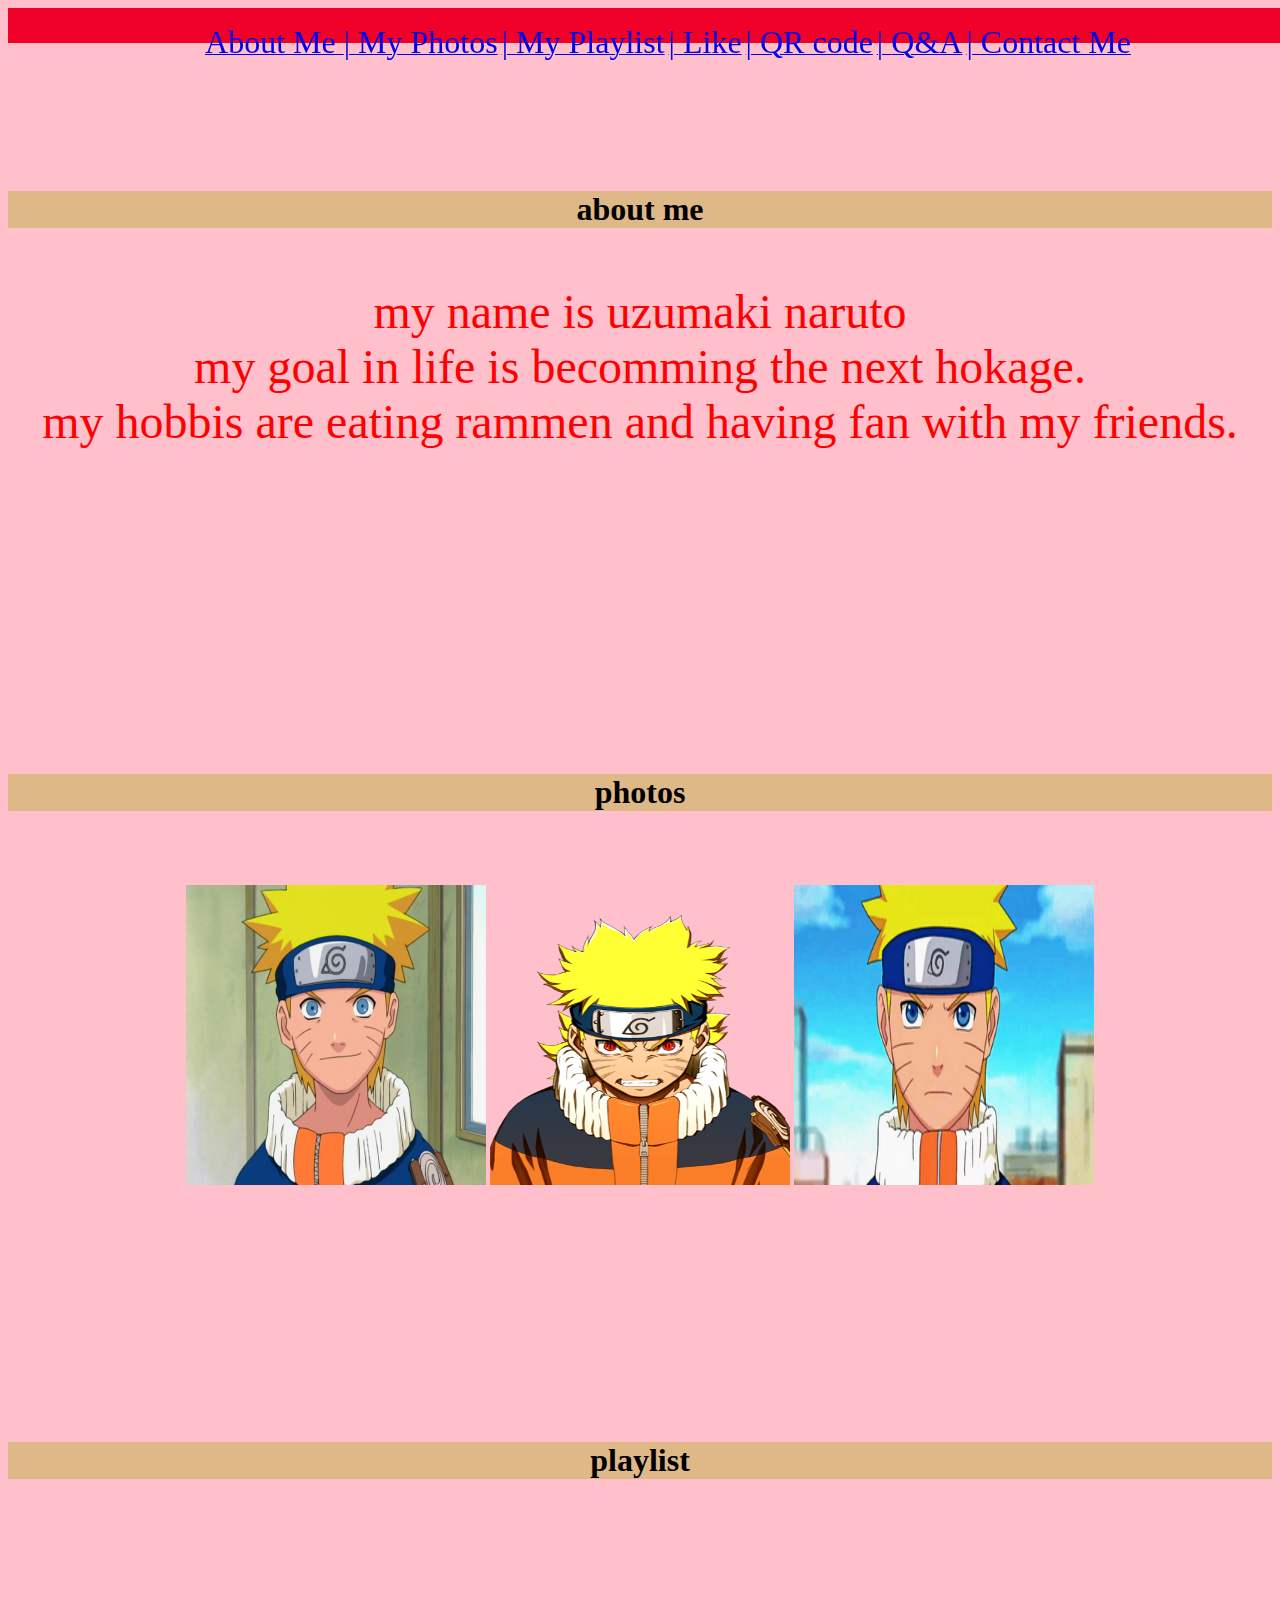
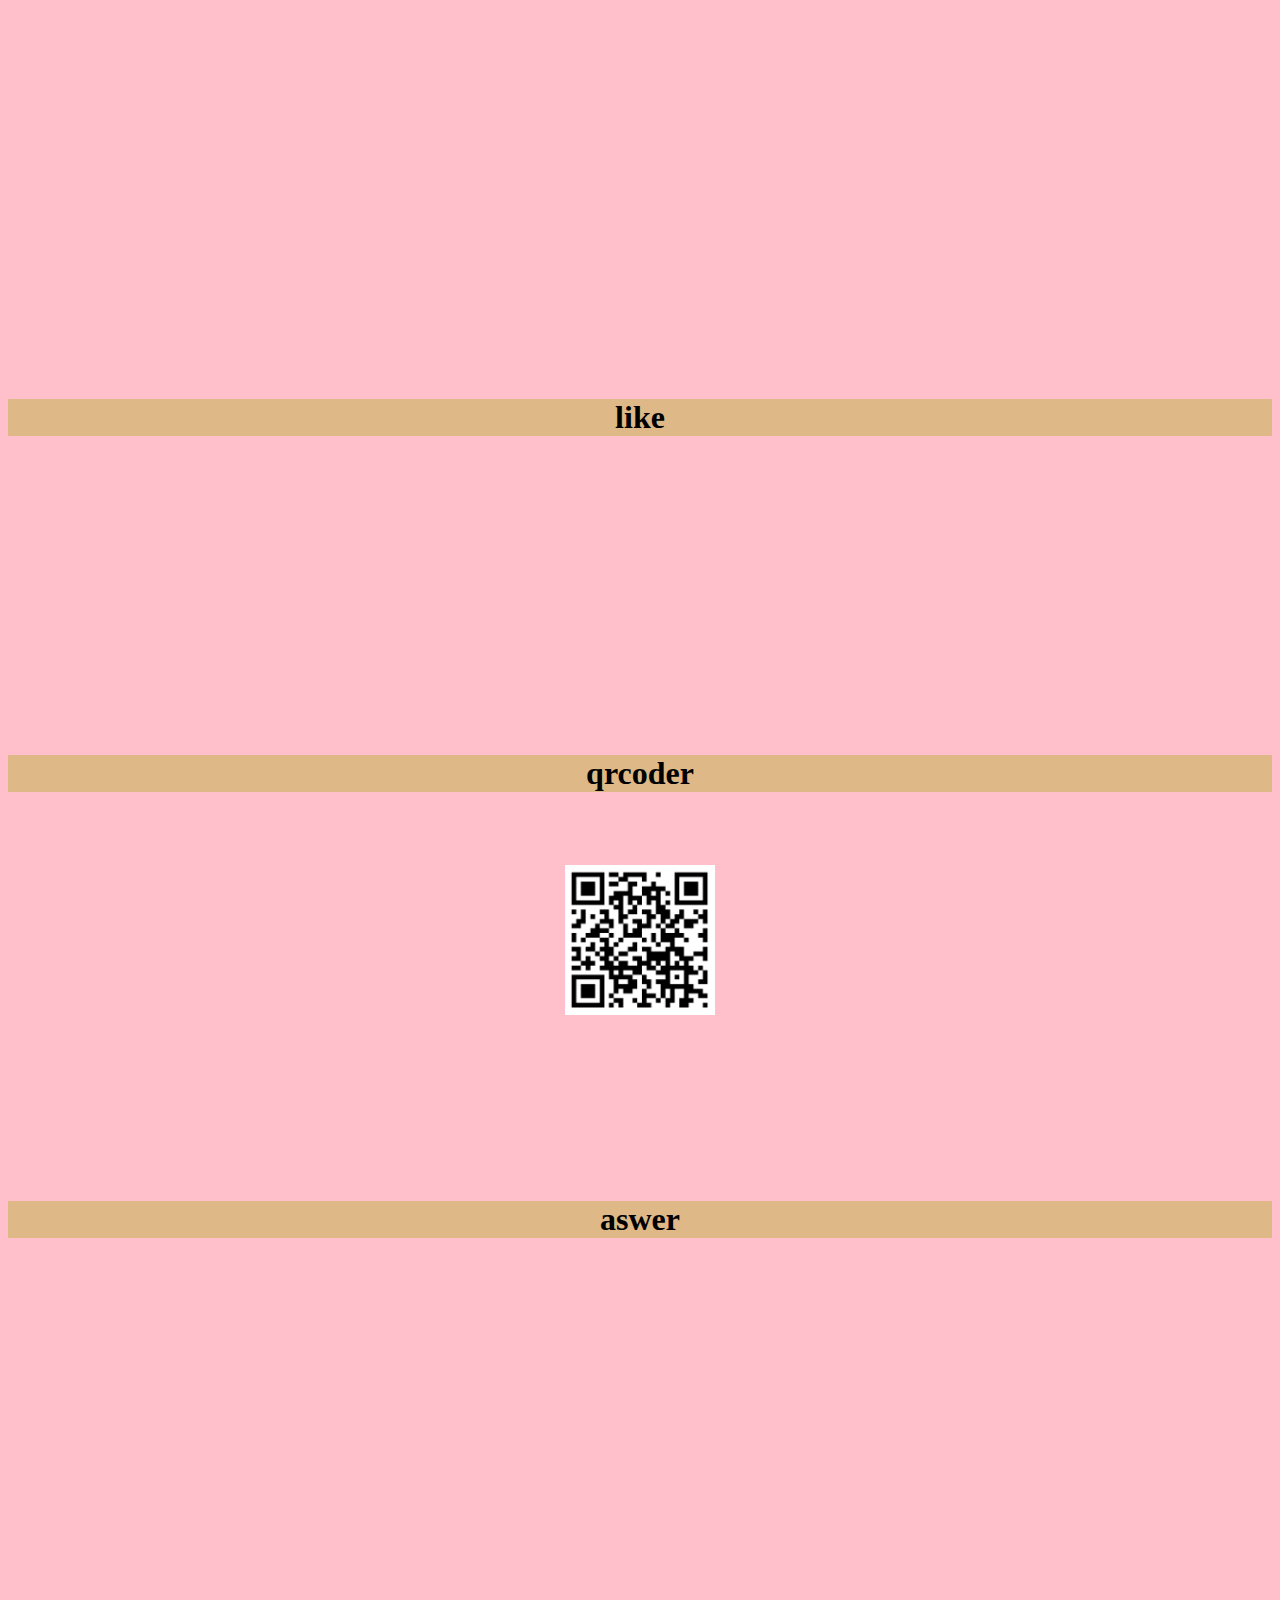
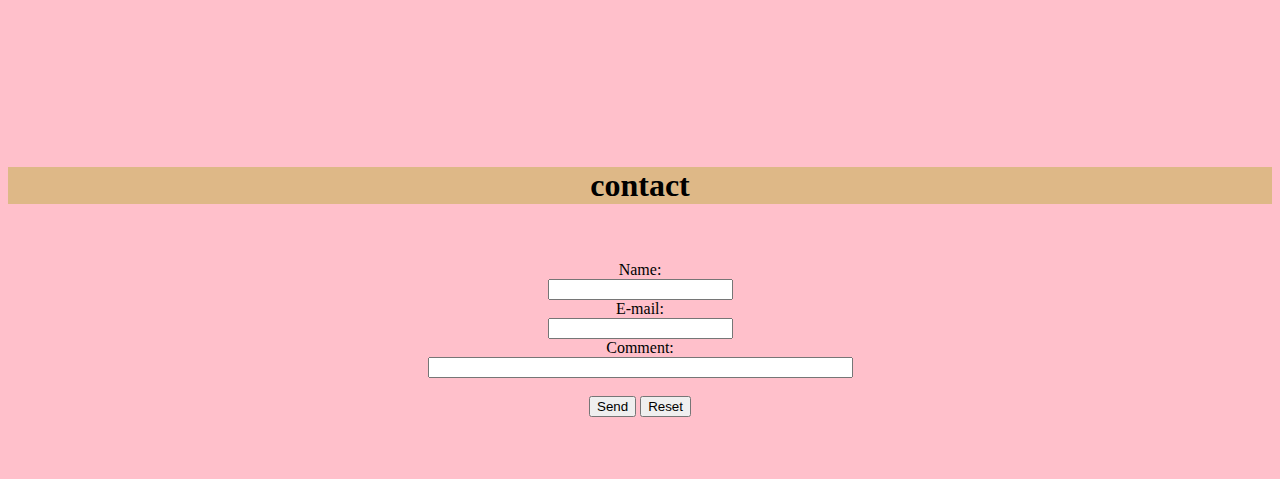
==== index.html @ d6f87bda "Update index.html" ====
<!DOCTYPE html>
<html>
<head>
    <link rel="stylesheet" type="text/css" href="style.css" />
</head>
<body>
  <header>
        <div  class="manu" id="menu" align="center">
            <ul>
                <a href="#about"><Font SIZE="+3"> About Me </Font></a></li>
                <a href="#"><Font SIZE="+3"> | </Font></a></li>
                <a href="#photos"><Font SIZE="+3">My Photos</Font></a></li>
                <a href="#"><Font SIZE="+3"> | </Font></a></li>
                <a href="#playlist"><Font SIZE="+3">My Playlist</Font></a></li>
                <a href="#"><Font SIZE="+3"> | </Font></a></li>
                <a href="#like"><Font SIZE="+3">Like</Font></a></li>
                <a href="#"><Font SIZE="+3"> | </Font></a></li>
                <a href="#qrcoder"><Font SIZE="+3">QR code</Font></a></li>
                <a href="#"><Font SIZE="+3"> | </Font></a></li>
                <a href="#spa"><Font SIZE="+3">Q&A</Font></a></li>
                <a href="#"><Font SIZE="+3"> | </Font></a></li>
                <a href="#contact"><Font SIZE="+3">Contact Me</Font></a></li>
            </ul>
        </div>
        
  </header>

    <section id="about" class="section">
        <br />
        <br />
        <br />
        <br />
        <br />

        <br />
        <br />
        <br />
        <br />
        <H1 align="center">about me</H1>
        <br />
        <P align="center">
            <FONT  COLOR="red" SIZE="+10" FACE="Times">
                my name is uzumaki naruto
                <br />
                my goal in life is becomming the next hokage.
                <br />
                my hobbis are eating rammen and having fan with my friends.
                <br />
            </FONT>
        </P>
        <br />
    </section>

    <section id="photos" class="section">
        <br />
        <br />
        <br />
        <br />
        <br />
        <br />
        <br />
        <br />
        <br />
        <br />
        <br />
        <br />
        <br />
        <br />
        <br />
        <H1 align="center">photos</H1>
        <br />
        <P align="center">
        <br />
        <img src=img1.png width=300 height=300 />
        <img src=img3.png width=300 height=300 />
        <img src=img22.png width=300 height=300 />
        <br />
        <br />
    </P>
        <br />
    </section>

    <section id="playlist" class="section">
        <br />
        <br />
        <br />
        <br />
        <br />
        <br />
        <br />
        <br />
        <br />
        <br />
        <H1 align="center">playlist</H1>
        <br />
        <P align="center">
        <br />
        <iframe width="560" height="315" src="https://www.youtube.com/embed/HQ0kEKKRWzk/videoseries?list=PLF7A13C44809B5893" frameborder="0" allow="accelerometer; autoplay; encrypted-media; gyroscope; picture-in-picture" allowfullscreen></iframe>
        <br />
        <br />
    </P>
        <br />
    </section>

    <section id="like" class="section">
       
        <br />
        <br />
        <br />
        <H1 align="center">like</H1>
        <br />
        <P align="center">
        <br />
        <iframe src="https://www.facebook.com/plugins/like.php?href=https%3A%2F%2Fshayay.github.io%2FmyWeb%2F&width=450&layout=standard&action=like&size=small&show_faces=true&share=true&height=80&appId" width="450" height="80" style="border:none;overflow:hidden" scrolling="no" frameborder="0" allowTransparency="true" allow="encrypted-media"></iframe>
        <br />
        <br />
    
        <div id="fb-root"></div>
        <!-- Your like button code -->
        <div class="fb-like"
             data-href="file:///C:/Users/yonatan/Desktop/%D7%A2%D7%91%D7%95%D7%93%D7%94%201/HTMLPage1.html"
             data-layout="standard"
             data-action="like"
             data-show-faces="true">
        </div>
        <br />
        <br />
    </P>
        <br />
    </section>

    <section id="qrcoder" class="section">
        <br />
        <br />
        <H1 align="center">qrcoder</H1>
        <br />
        <P align="center">
        <br />
        <img src=code.PNG width=150 height=150 />
    </P>
        <br />
        <br />
    </section>

    <section id="spa" class="section">
        <br />
        <br />
        <br />
        <br />
        <br />
        <br />
        <H1 align="center">aswer</H1>
        <br />
        <br />
        <br />
        <br />
        <br />
        <br />
        <br />
        <br />
        <br />
        <br />
        <br />
        <br />
    </section>

    <section id="contact" class="section">
        <br />
        <br />
        <br />
        <br />
        <br />
        <br />
        <br />
        <br />
        <br />
        <br />
        <br />
        <br />
        <br />
        <br />
        <br />
        <H1 align="center">contact</H1>
        <br />
        <br />
        <form align="center" action="mailto:someone@example.com" method="post" enctype="text/plain">
        Name:<br>
        <input type="text" name="name"><br>
        E-mail:<br>
        <input type="text" name="mail"><br>
        Comment:<br>
        <input type="text" name="comment" size="50"><br><br>
        <input type="submit" value="Send">
        <input type="reset" value="Reset">
        </form>
        <br />
        <br />
        <br />
    </section>

    <div id="fb-root"></div>
<script async defer src="https://connect.facebook.net/he_IL/sdk.js#xfbml=1&version=v3.2"></script>
    
    <script type="text/javascript">
        $(function () {
            $("#menu a").click(function (e) {
                e.preventDefault();
                $('html,body').scrollTo(this.hash, this.hash);
            });
        });
    </script>
    <script type="text/javascript">
        $(document).scroll(function () {
            $('#menu').toggle($(this).scrollTop() > 1000)
        });
    </script>
</body>
</html>
---- style.css ----
#menu
{
	position: fixed;
	width: 100%;
	height: 35px;
	background: rgb(240, 1, 41);
}

body {
background-color: pink;
}
H1 {
    background-color: burlywood;
    }
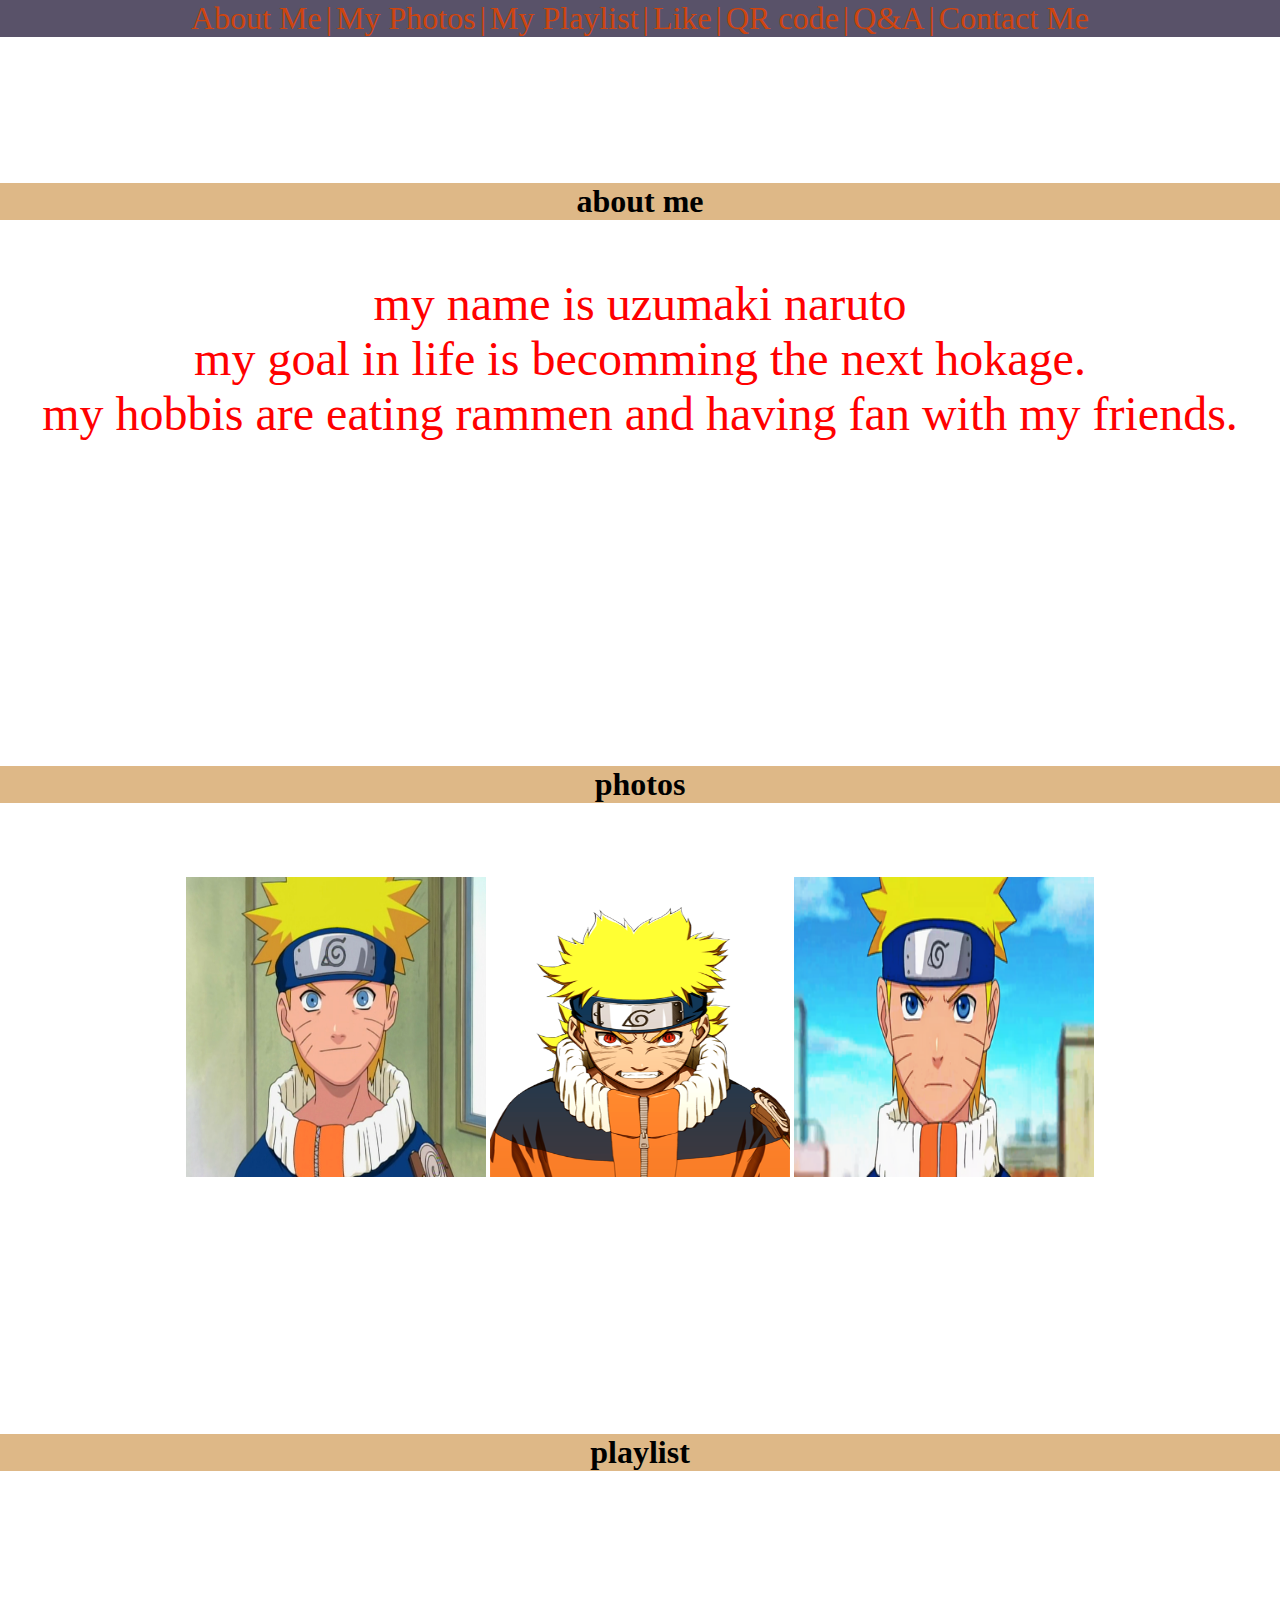
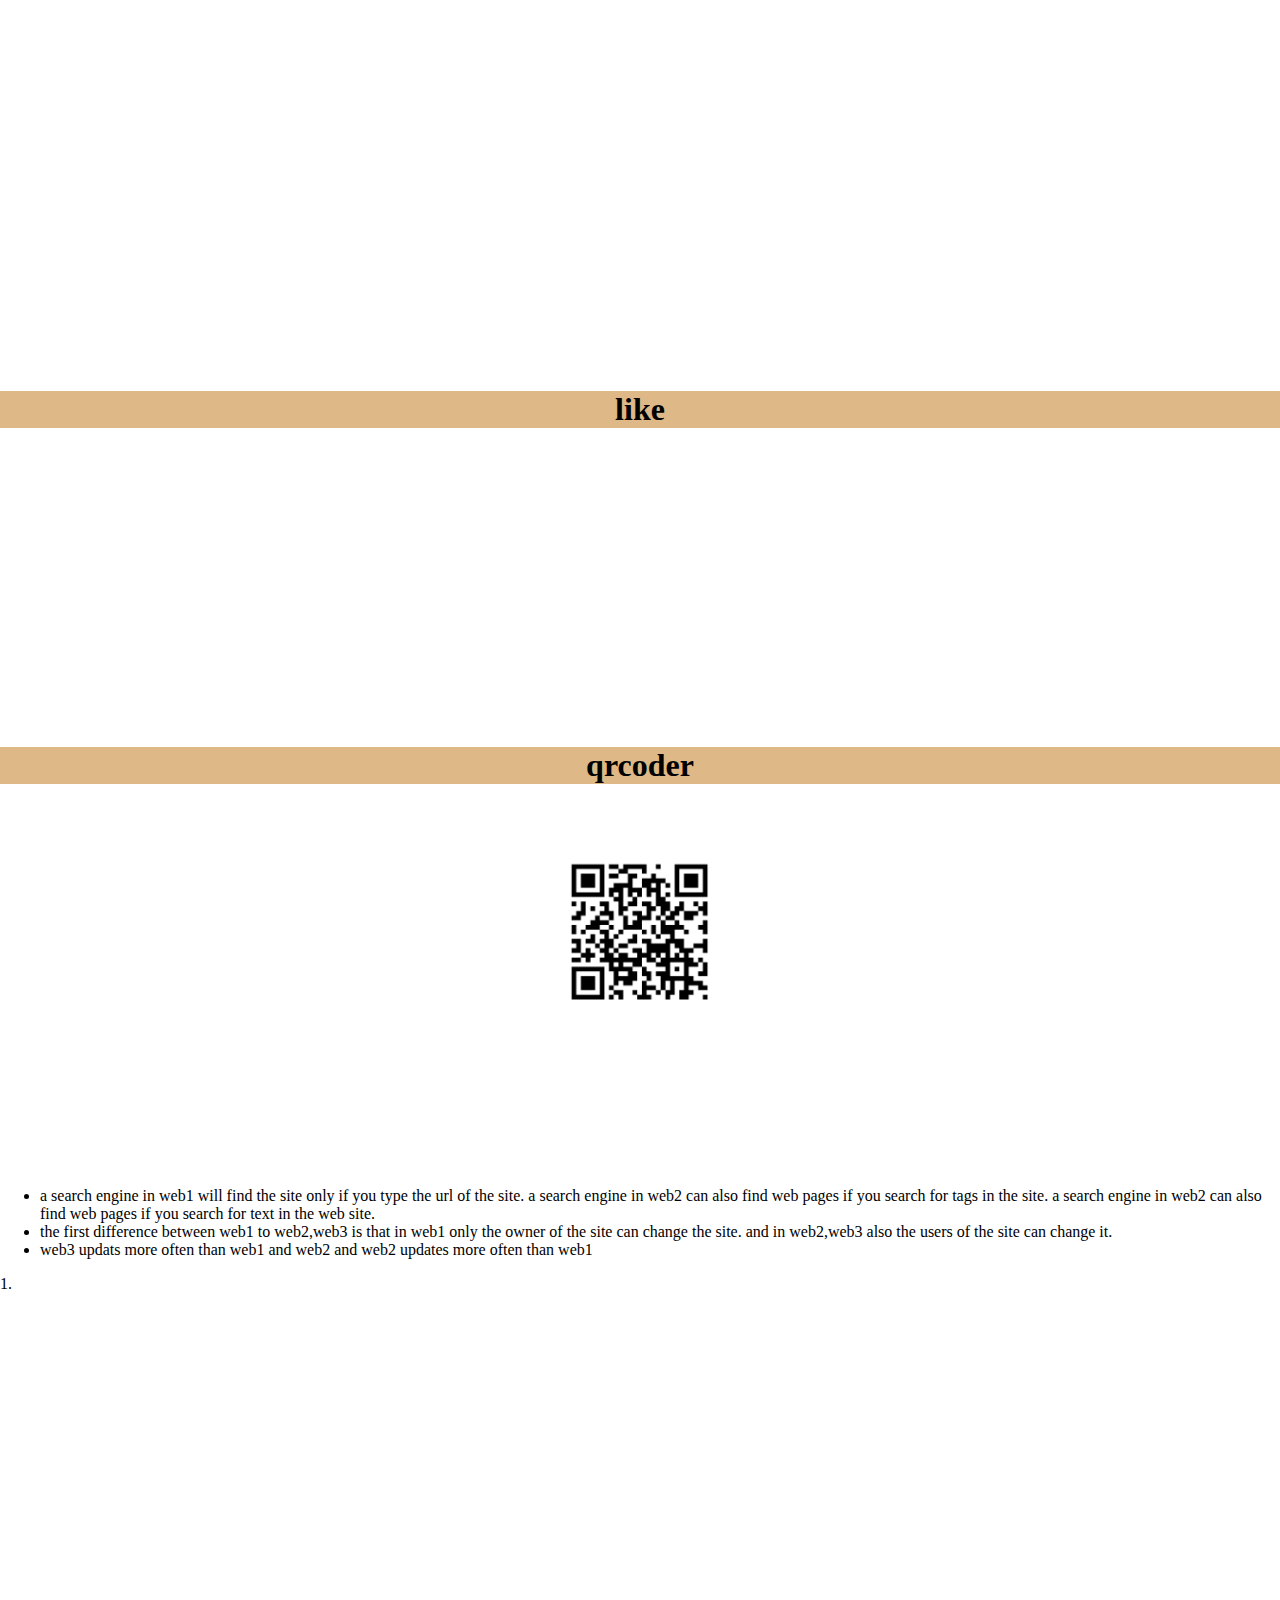
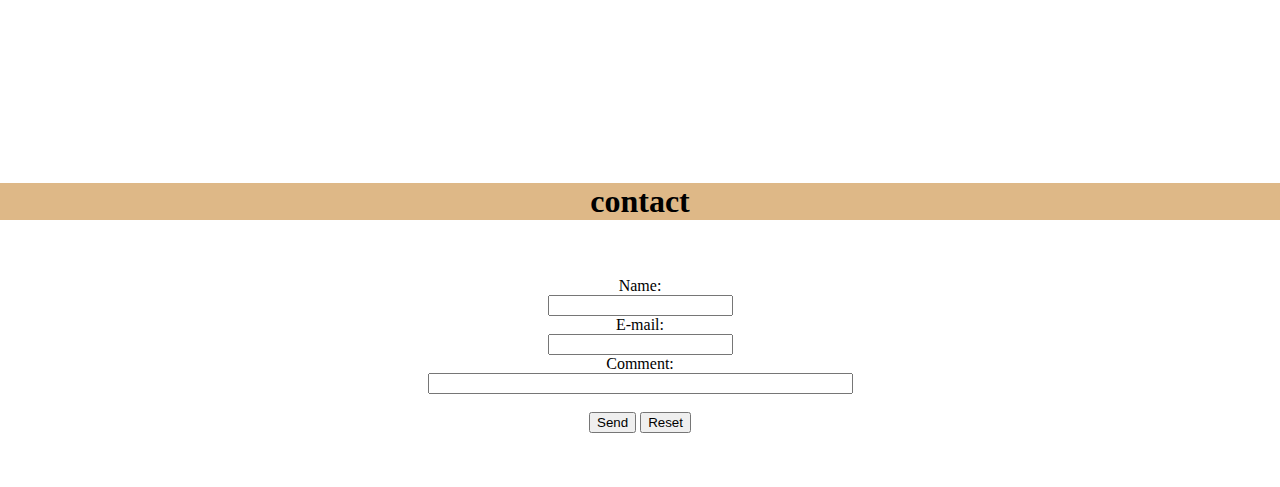
==== commit b49e60f3: "Update index.html" ====
--- a/index.html
+++ b/index.html
@@ -149,7 +149,14 @@
         <br />
         <br />
         <br />
-        <H1 align="center">aswer</H1>
+        <ul id="Questions">
+           <li>a search engine in web1 will find the site only if you type the url of the site.
+               a search engine in web2 can also find web pages if you search for tags in the site.
+             a search engine in web2 can also find web pages if you search for text in the web site.</li>
+           <li >the first difference between web1 to web2,web3 is that in web1 only the owner of the site can change the site. and in web2,web3 also the users of the site can change it.</li>
+           <li>web3 updats more often than web1 and web2 and web2 updates more often than web1</li>
+        </ul>
+        1.  
         <br />
         <br />
         <br />
--- a/style.css
+++ b/style.css
@@ -1,16 +1,36 @@
-#menu
-{
-	position: fixed;
-	width: 100%;
-	height: 35px;
-	background: rgb(240, 1, 41);
+
+
+body {
+    background-image:url('https://media.giphy.com/media/AS4ofAlOOYdeE/giphy.gif');
+    background-size:100%;
+    background-repeat: repeat-y;
+    background-attachment: fixed;
+    height:100%;
+	width:100%;
+	margin: 0;
+    padding: 0;
 }
 
-body {
-background-color: pink;
-}
+.manu ul {
+	width:100%;
+	padding: 0;
+	margin: 0;
+	position: fixed;
+	background-color: rgb(89, 82, 105);
+	text-align: center;
+  }
+   
+  .manu a {
+	text-decoration: none;
+	color: rgb(206, 69, 15);
+	display: inline-block;
+	transition: .3s background-color;
+  }
+   
+  .manu a:hover {
+	background-color: #2092a7;
+  }
+
 H1 {
     background-color: burlywood;
     }
-    
-   
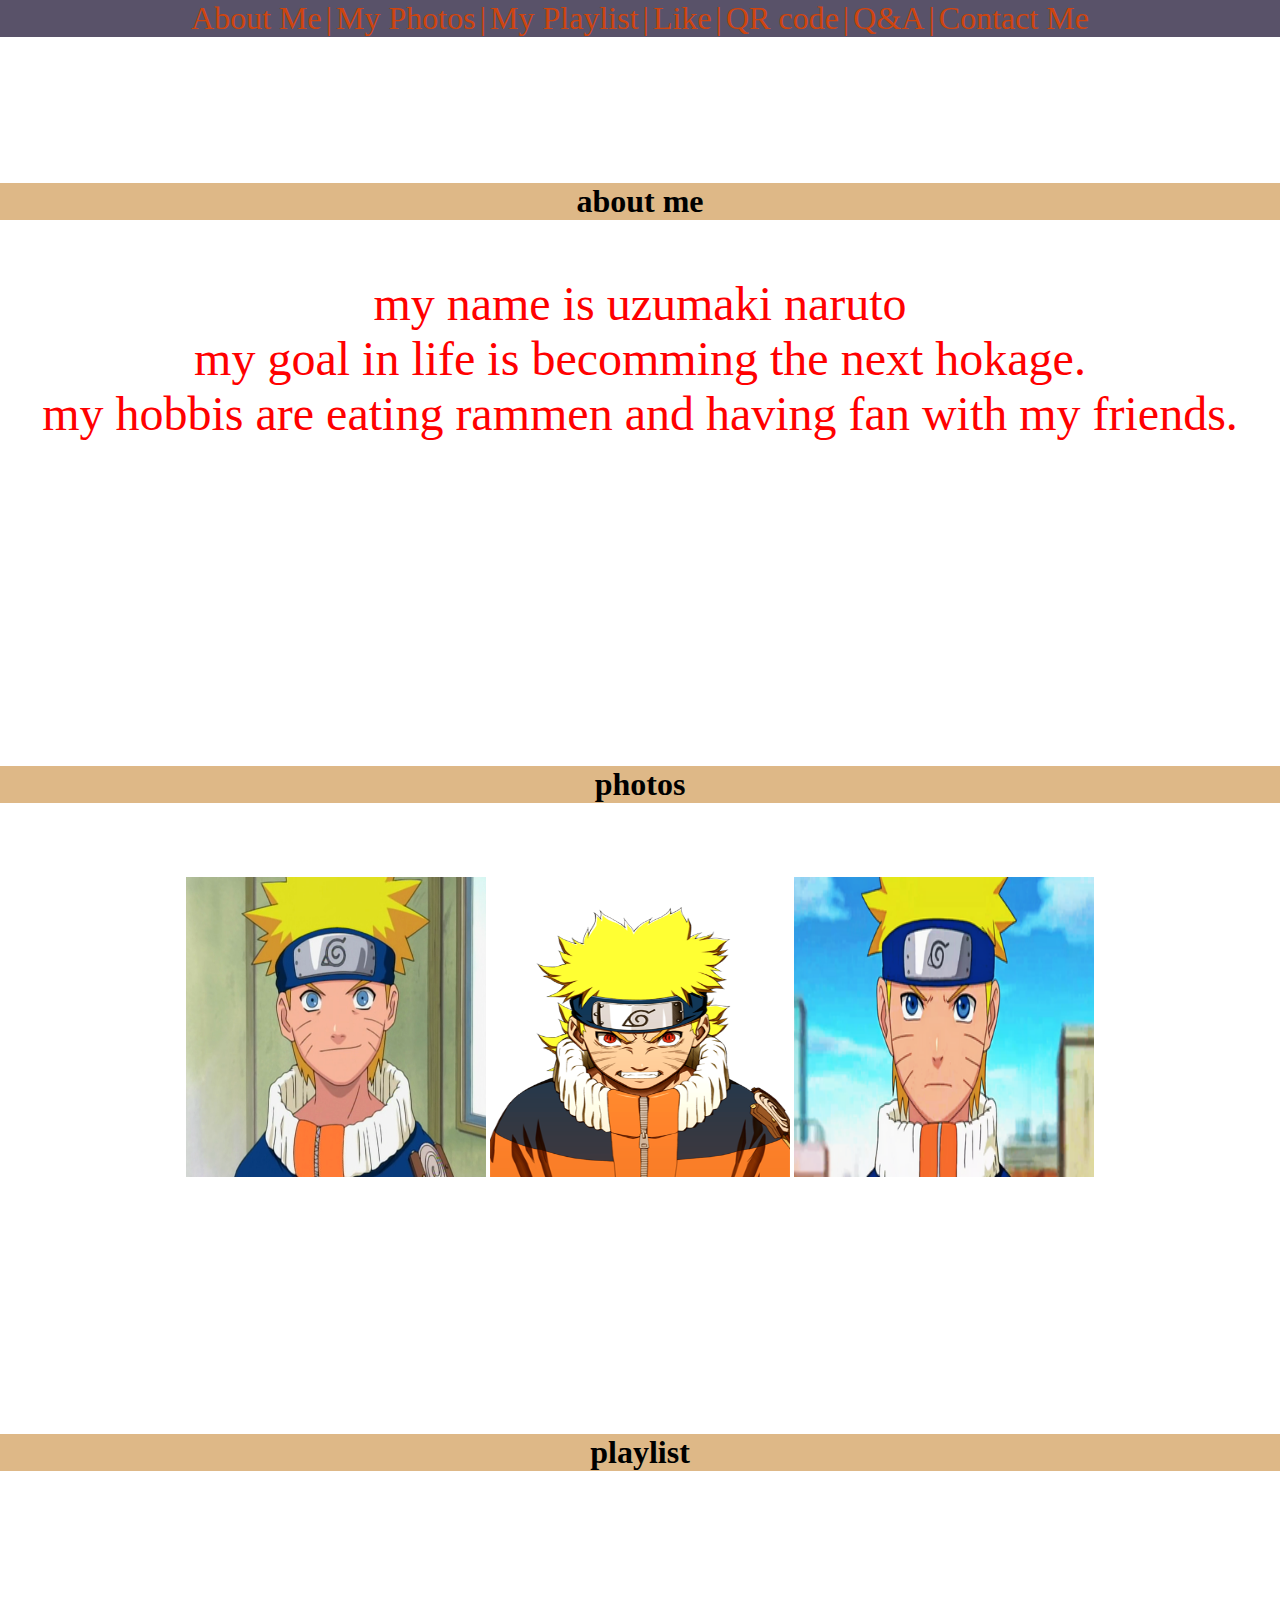
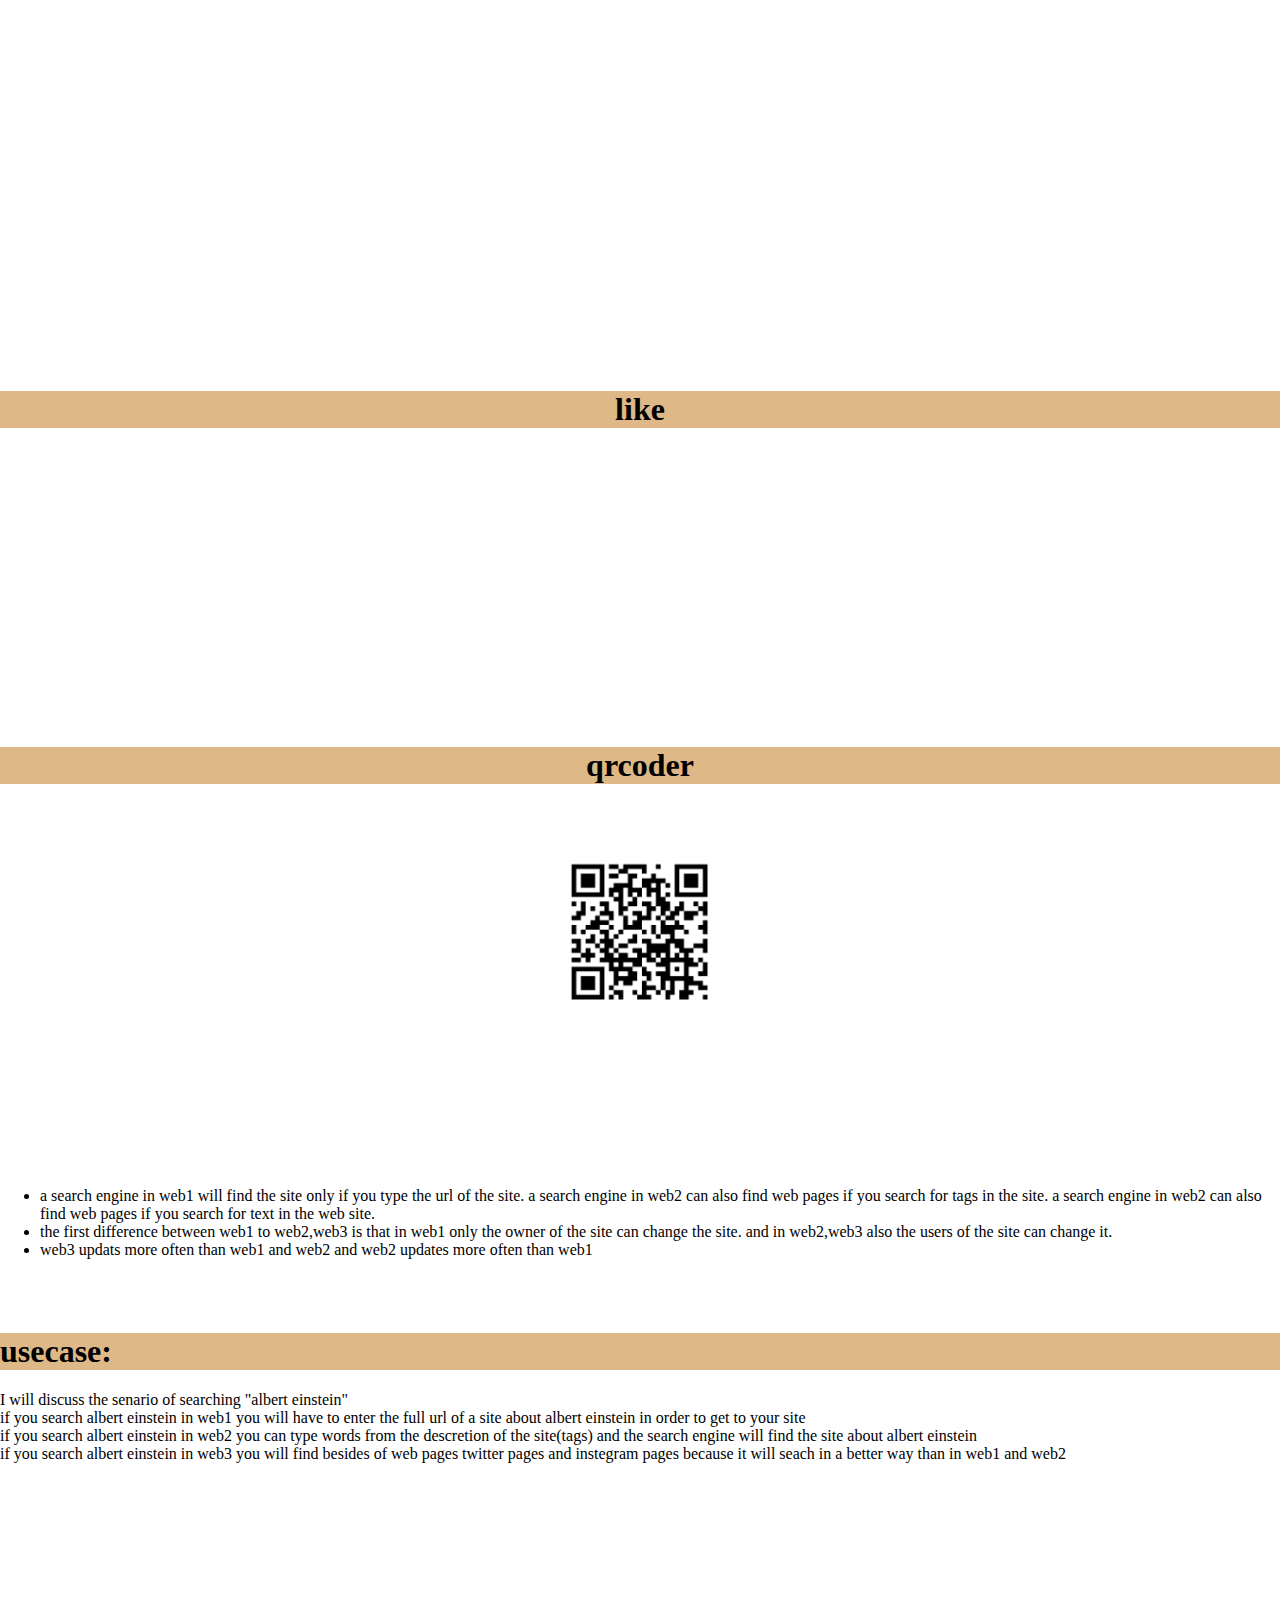
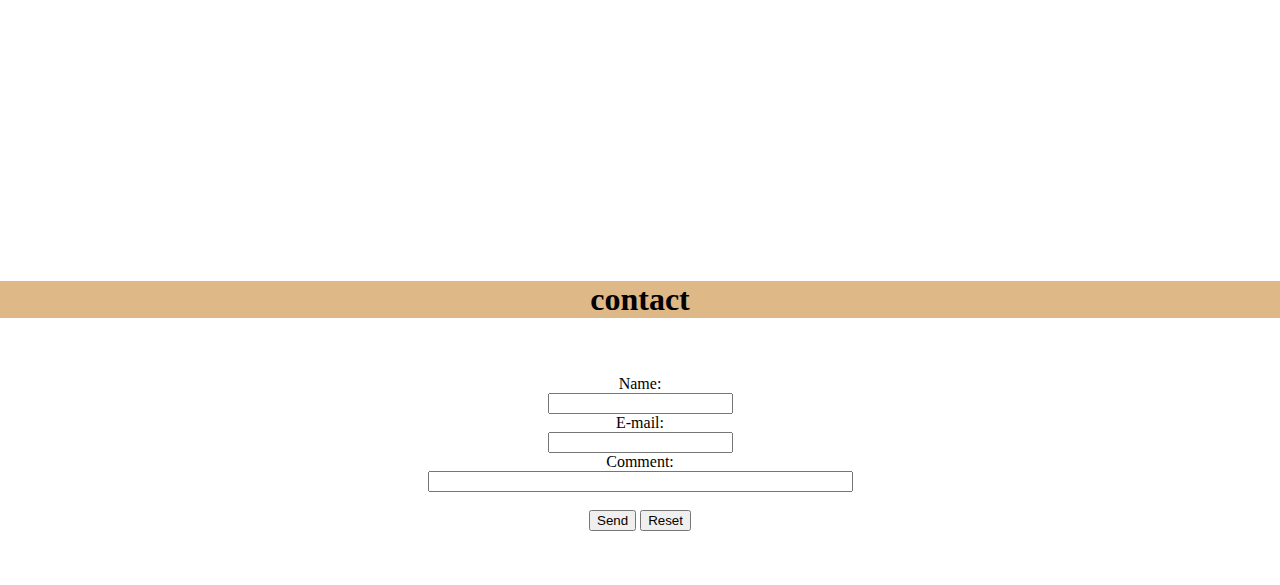
==== commit 37af6388: "Update index.html" ====
--- a/index.html
+++ b/index.html
@@ -155,13 +155,14 @@
              a search engine in web2 can also find web pages if you search for text in the web site.</li>
            <li >the first difference between web1 to web2,web3 is that in web1 only the owner of the site can change the site. and in web2,web3 also the users of the site can change it.</li>
            <li>web3 updats more often than web1 and web2 and web2 updates more often than web1</li>
-        </ul>
-        1.  
-        <br />
-        <br />
-        <br />
-        <br />
-        <br />
+        </ul> 
+        <br />
+        <br />
+        <h1>usecase:</h1>
+        I will discuss the senario of searching "albert einstein"
+        <li>if you search albert einstein in web1 you will have to enter the full url of a site about albert einstein in order to get to your site</li>
+        <li>if you search albert einstein in web2 you can type words from the descretion of the site(tags) and the search engine will find the site about albert einstein</li>
+        <li>if you search albert einstein in web3 you will find besides of web pages twitter pages and instegram pages because it will seach in a better way than in web1 and web2</li>
         <br />
         <br />
         <br />
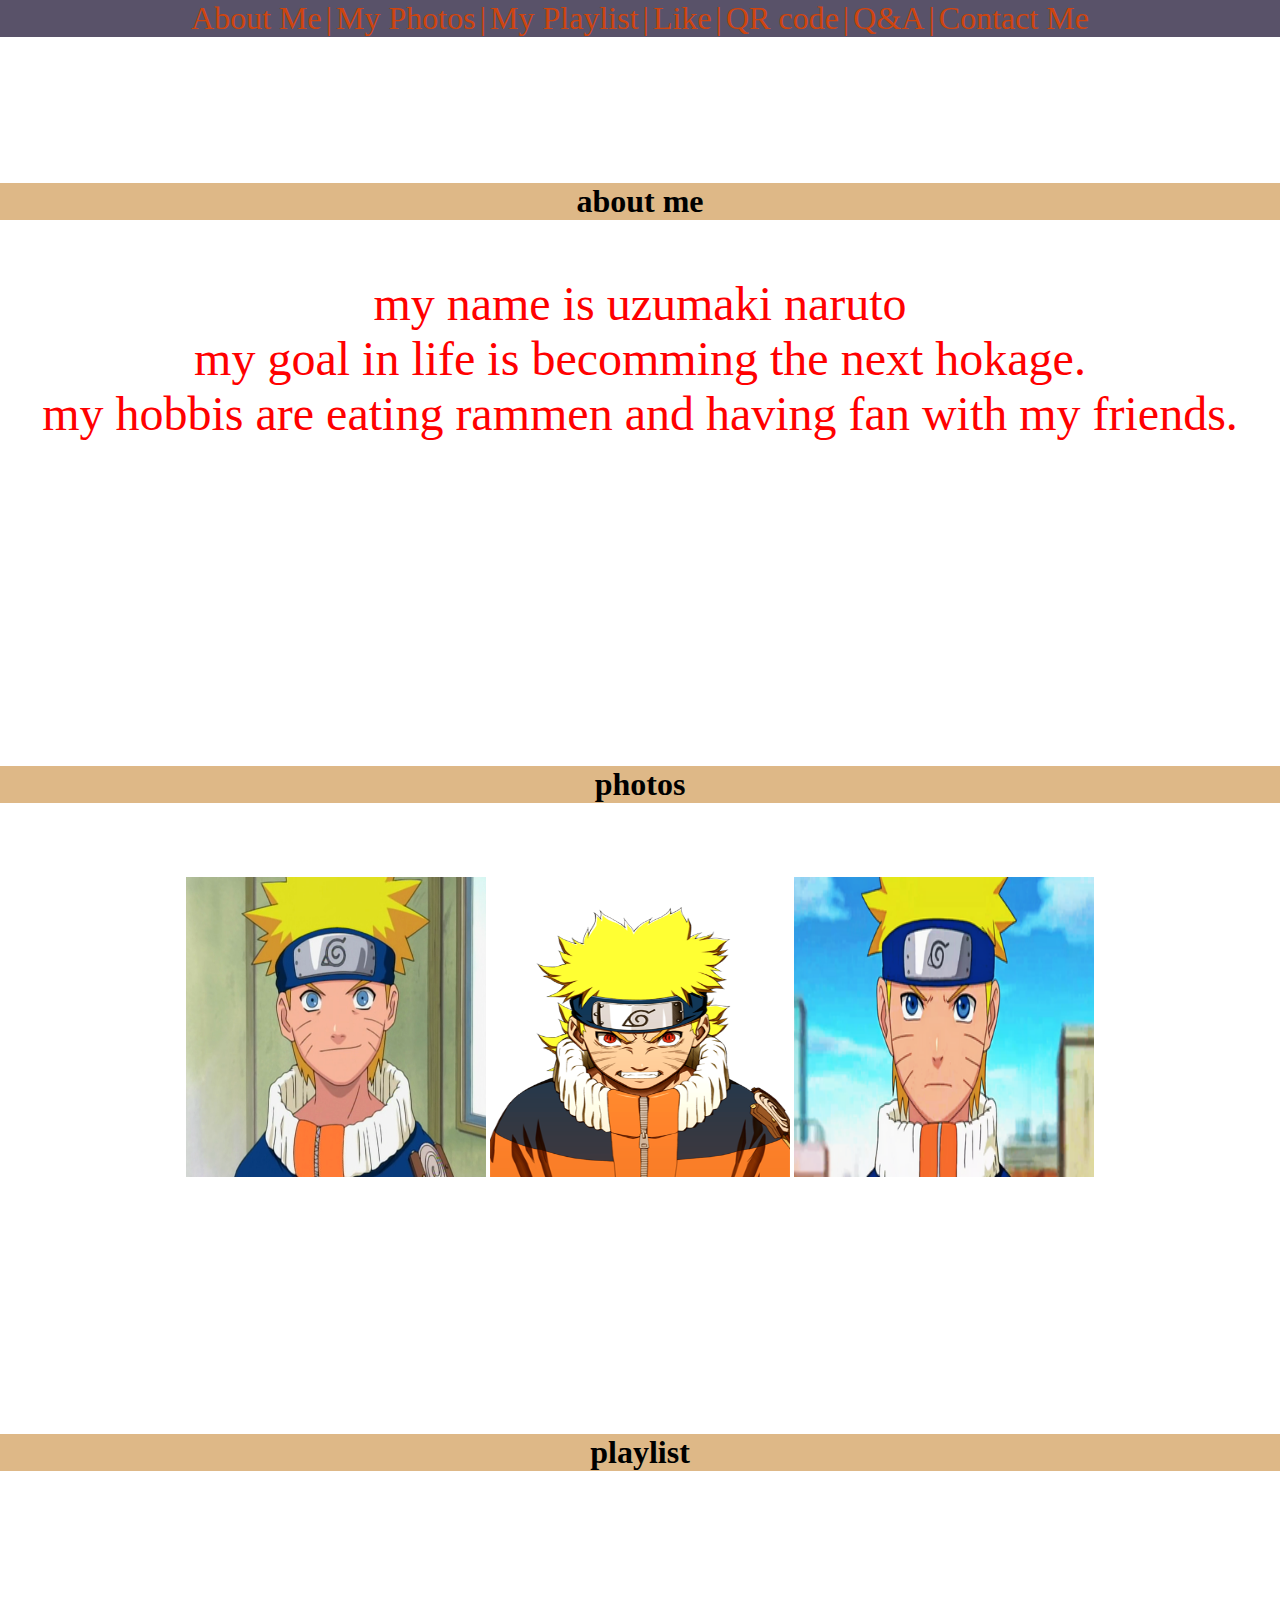
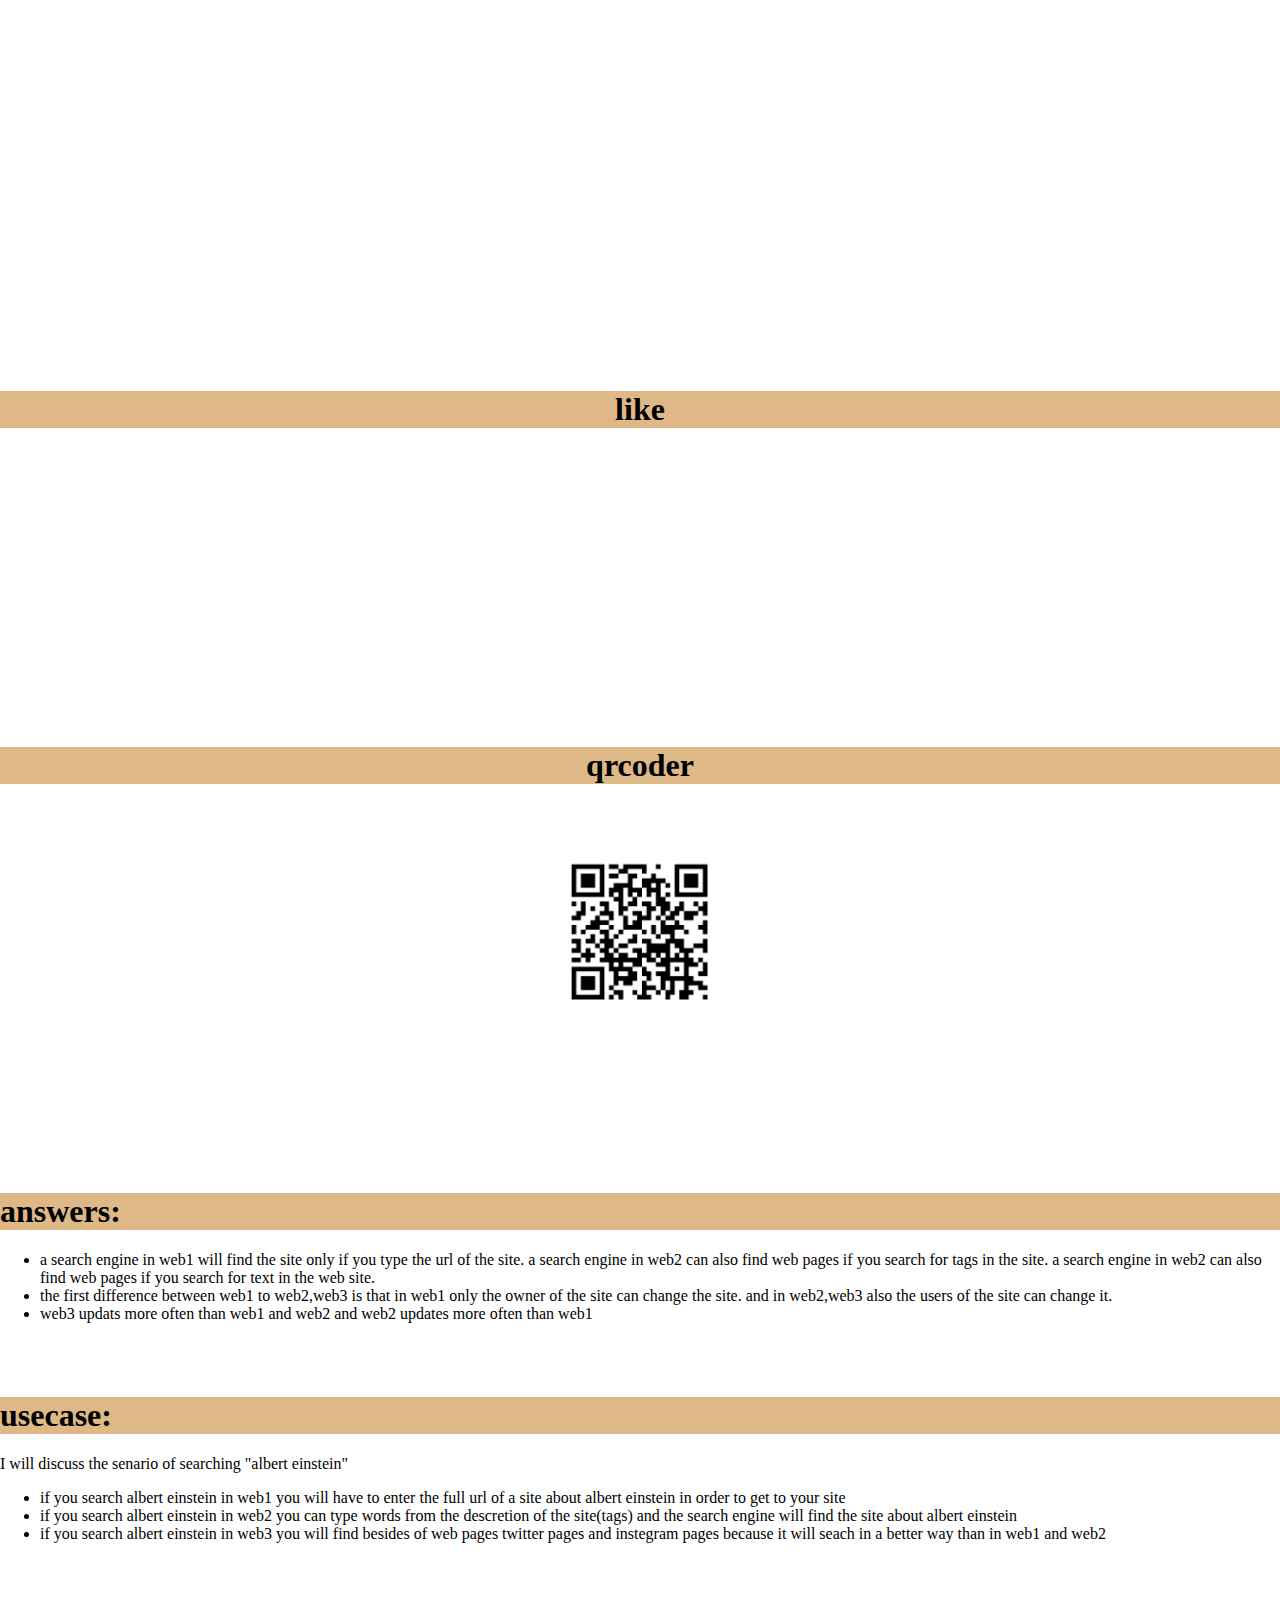
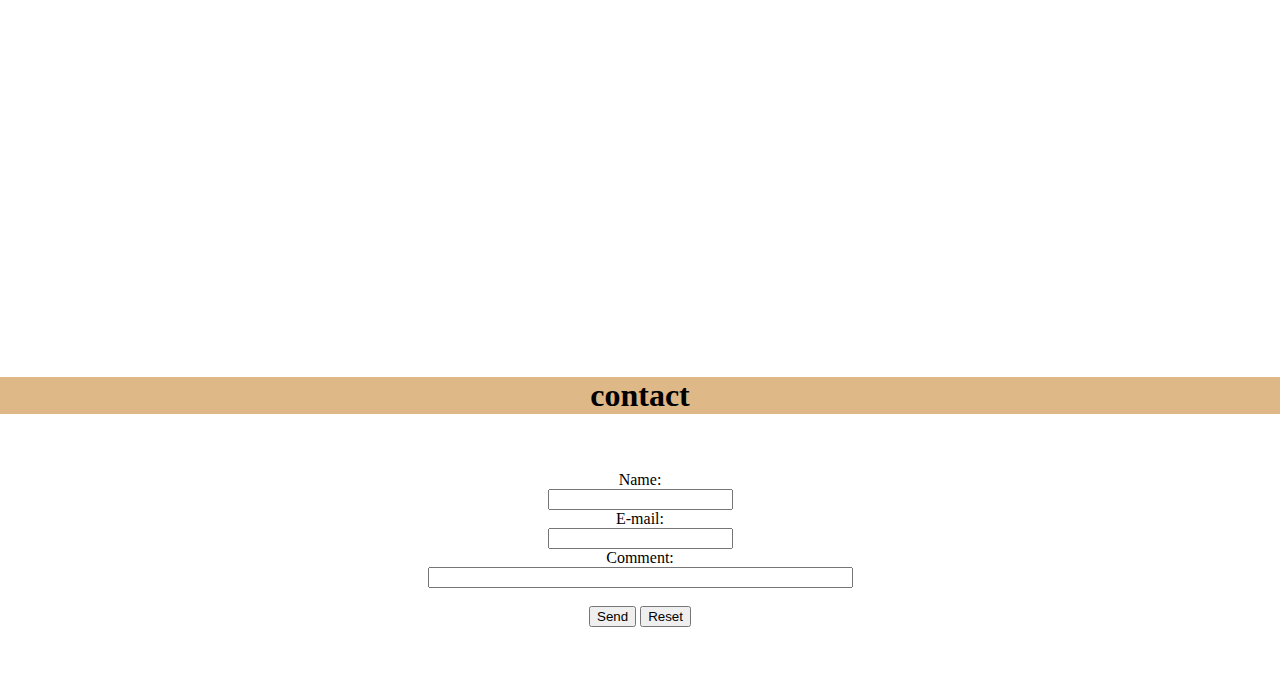
==== commit 7617cb9f: "Update index.html" ====
--- a/index.html
+++ b/index.html
@@ -149,6 +149,7 @@
         <br />
         <br />
         <br />
+        <h1>answers:</h1>
         <ul id="Questions">
            <li>a search engine in web1 will find the site only if you type the url of the site.
                a search engine in web2 can also find web pages if you search for tags in the site.
@@ -160,9 +161,11 @@
         <br />
         <h1>usecase:</h1>
         I will discuss the senario of searching "albert einstein"
+        <ul id="ans">
         <li>if you search albert einstein in web1 you will have to enter the full url of a site about albert einstein in order to get to your site</li>
         <li>if you search albert einstein in web2 you can type words from the descretion of the site(tags) and the search engine will find the site about albert einstein</li>
         <li>if you search albert einstein in web3 you will find besides of web pages twitter pages and instegram pages because it will seach in a better way than in web1 and web2</li>
+        </ul> 
         <br />
         <br />
         <br />
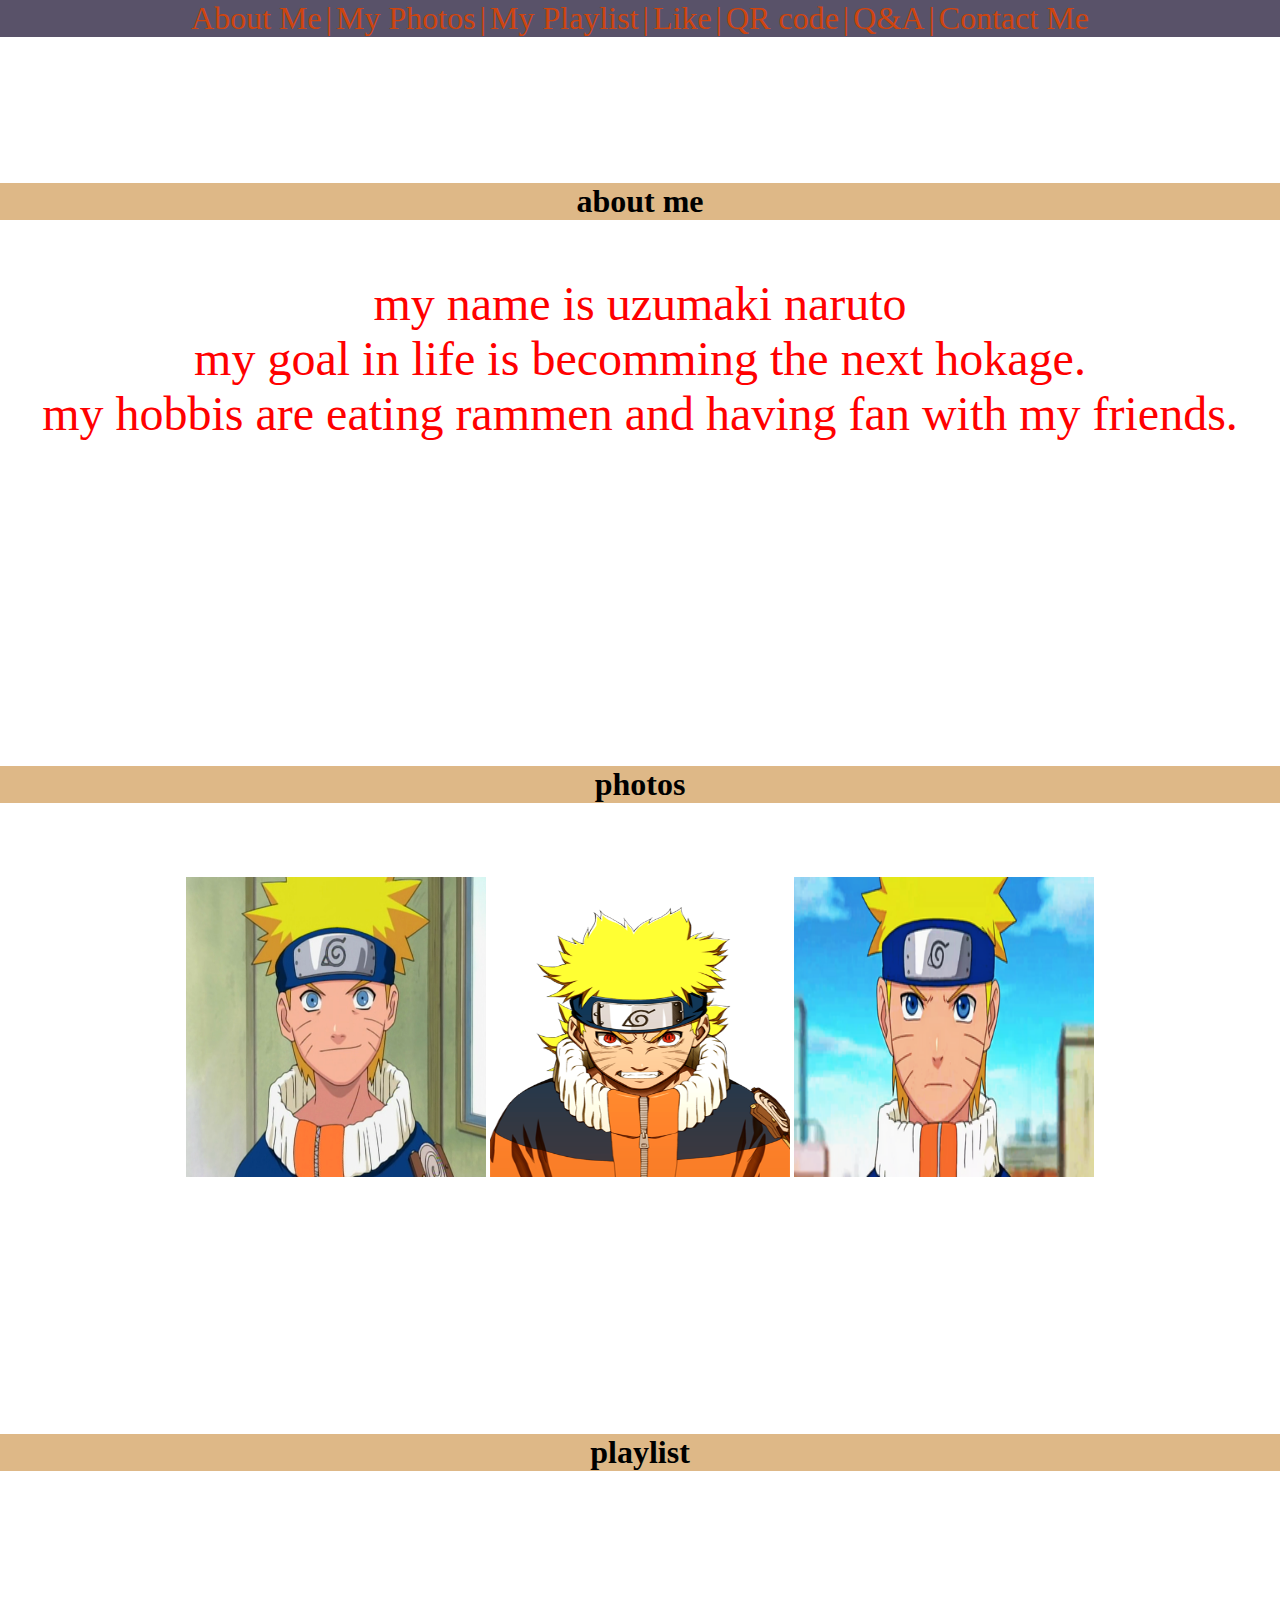
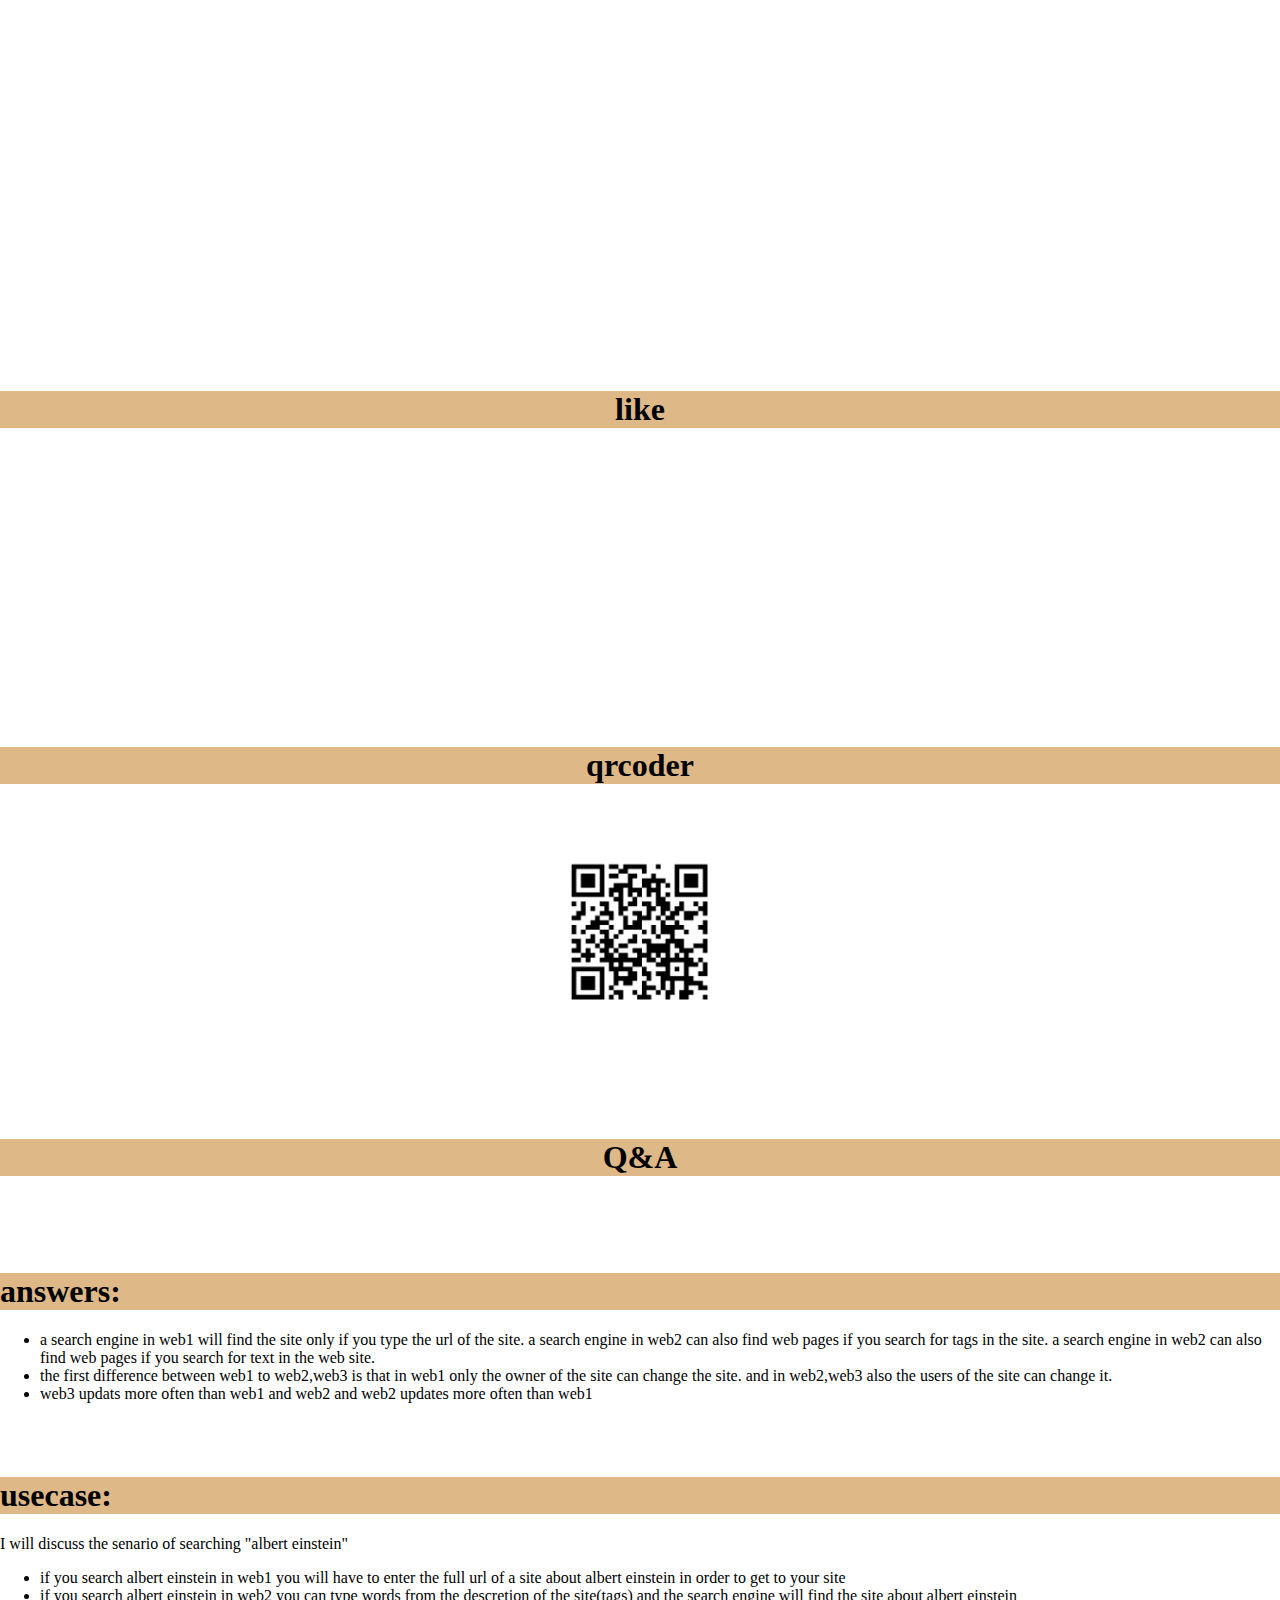
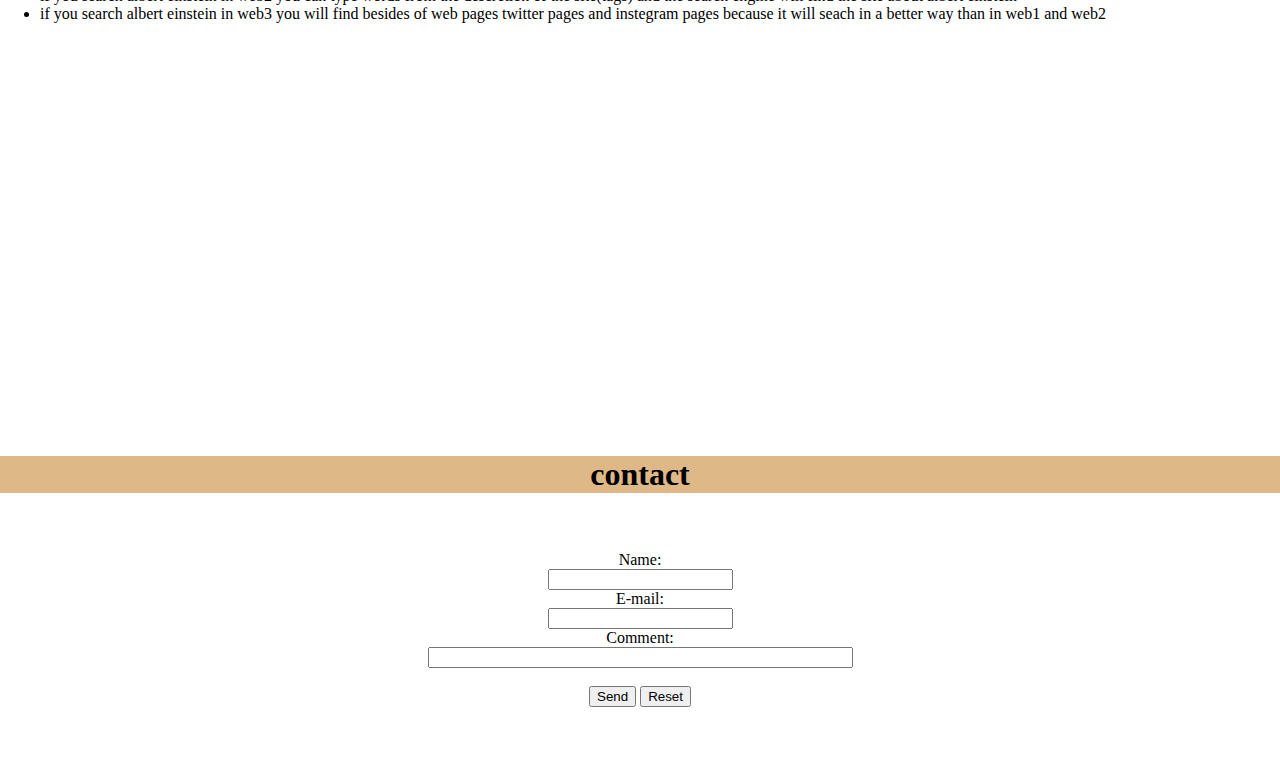
==== commit a4404712: "Update index.html" ====
--- a/index.html
+++ b/index.html
@@ -146,10 +146,11 @@
         <br />
         <br />
         <br />
-        <br />
-        <br />
-        <br />
-        <h1>answers:</h1>
+        <H1 align="center">Q&A</H1>
+        <br />
+        <br />
+        <br />
+        <H1>answers:</H1>
         <ul id="Questions">
            <li>a search engine in web1 will find the site only if you type the url of the site.
                a search engine in web2 can also find web pages if you search for tags in the site.
@@ -159,7 +160,7 @@
         </ul> 
         <br />
         <br />
-        <h1>usecase:</h1>
+        <H1>usecase:</H1>
         I will discuss the senario of searching "albert einstein"
         <ul id="ans">
         <li>if you search albert einstein in web1 you will have to enter the full url of a site about albert einstein in order to get to your site</li>
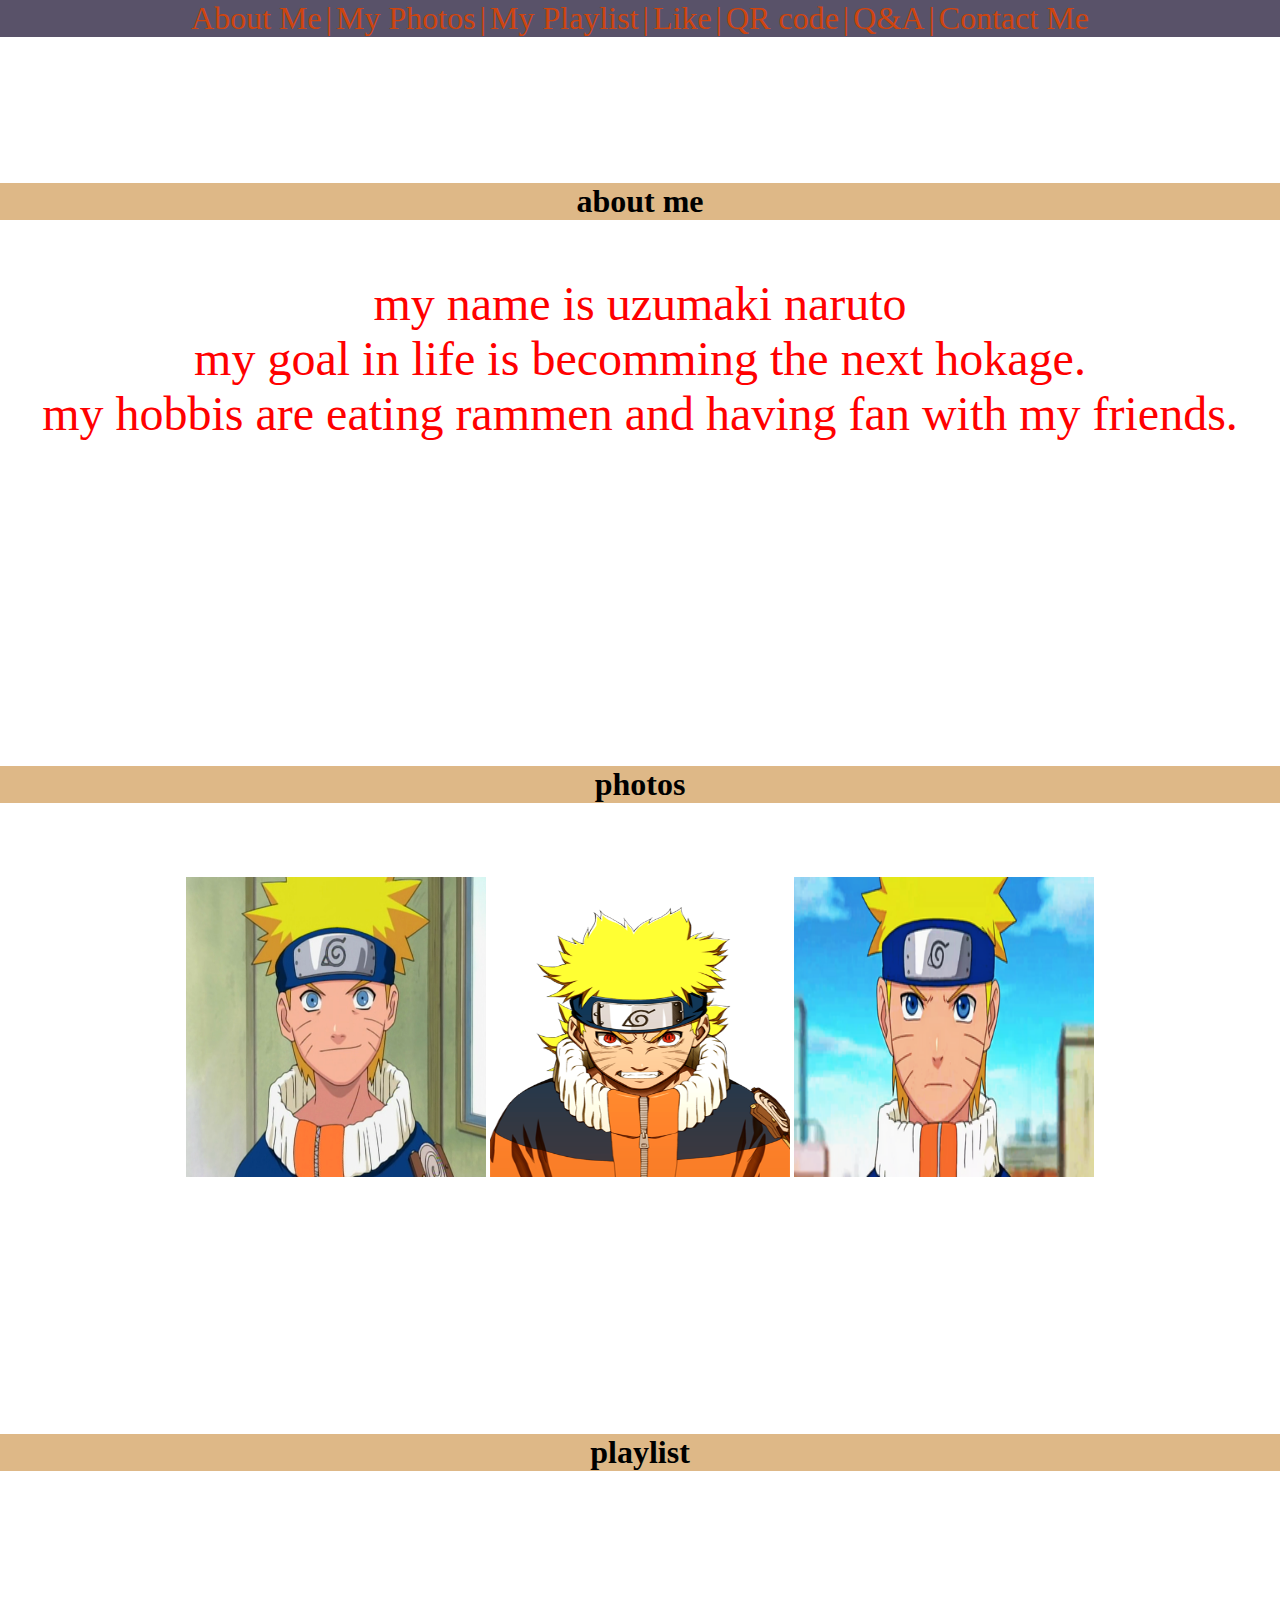
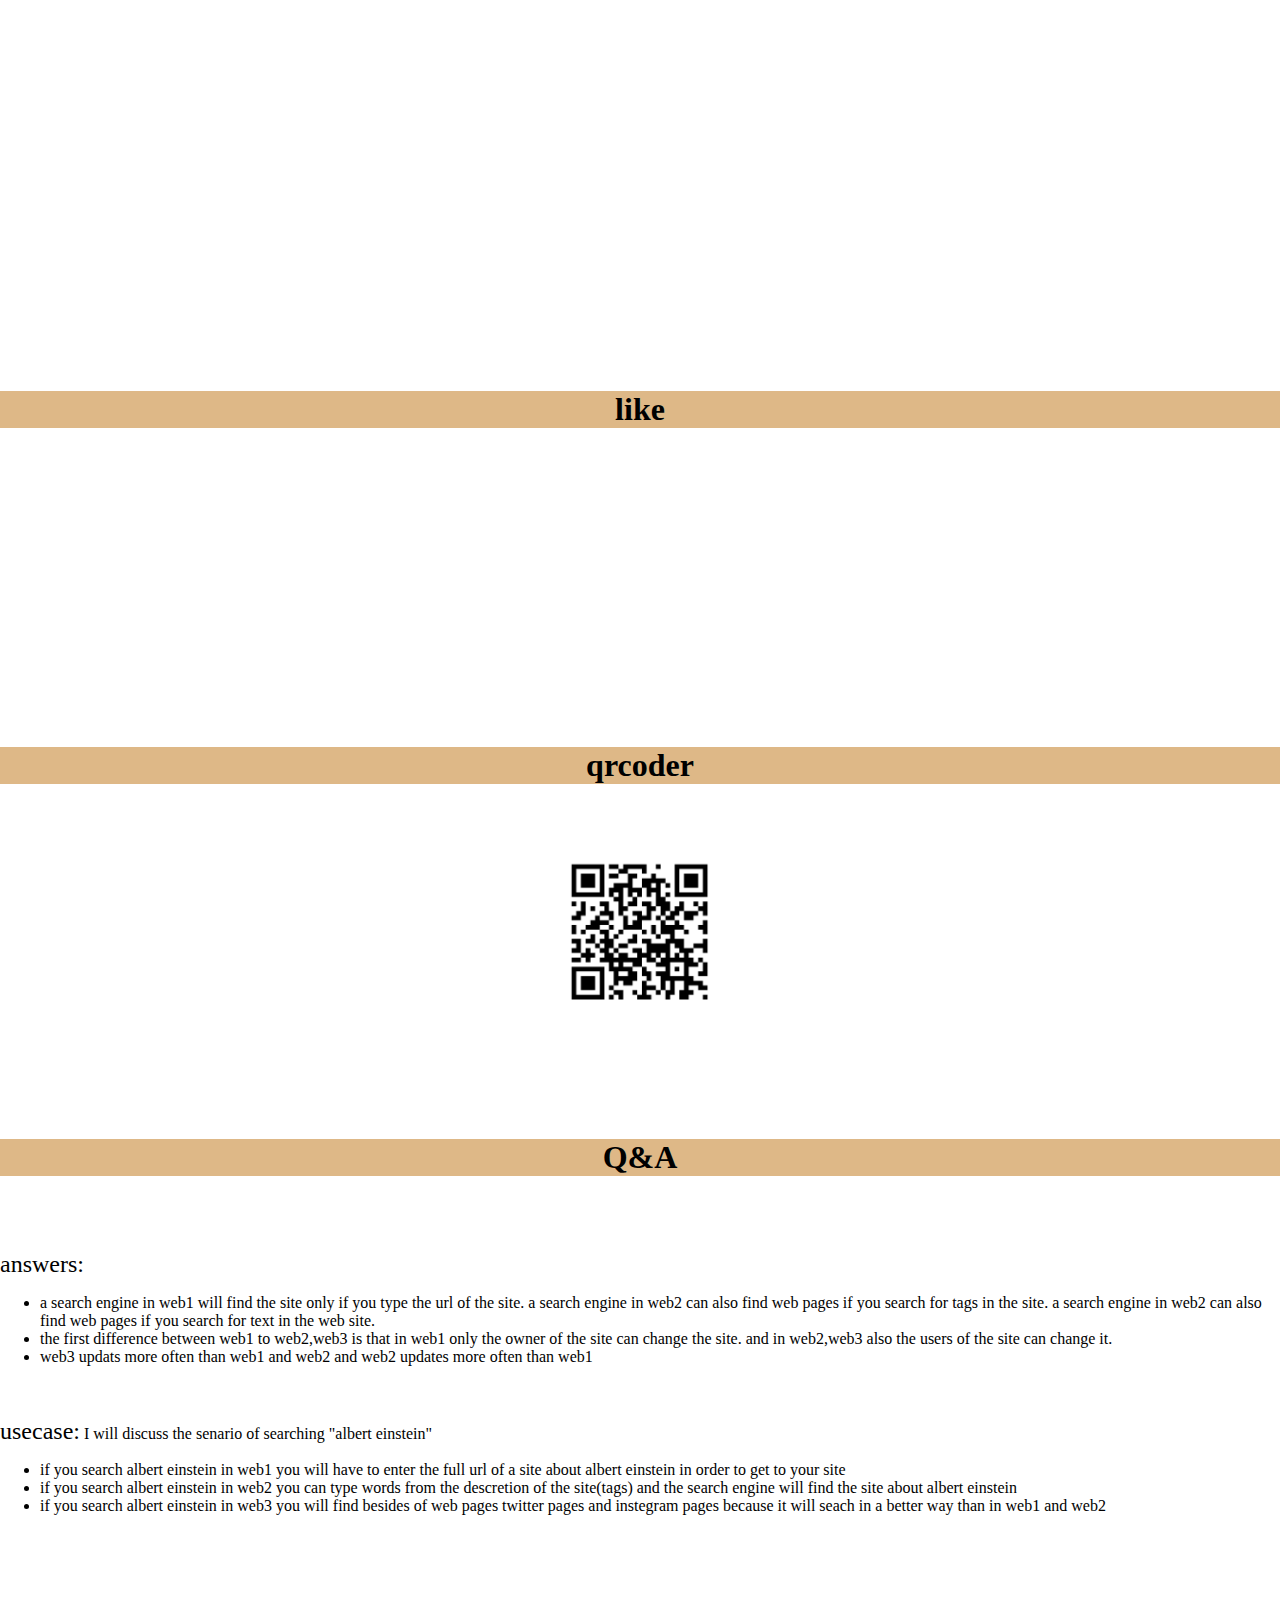
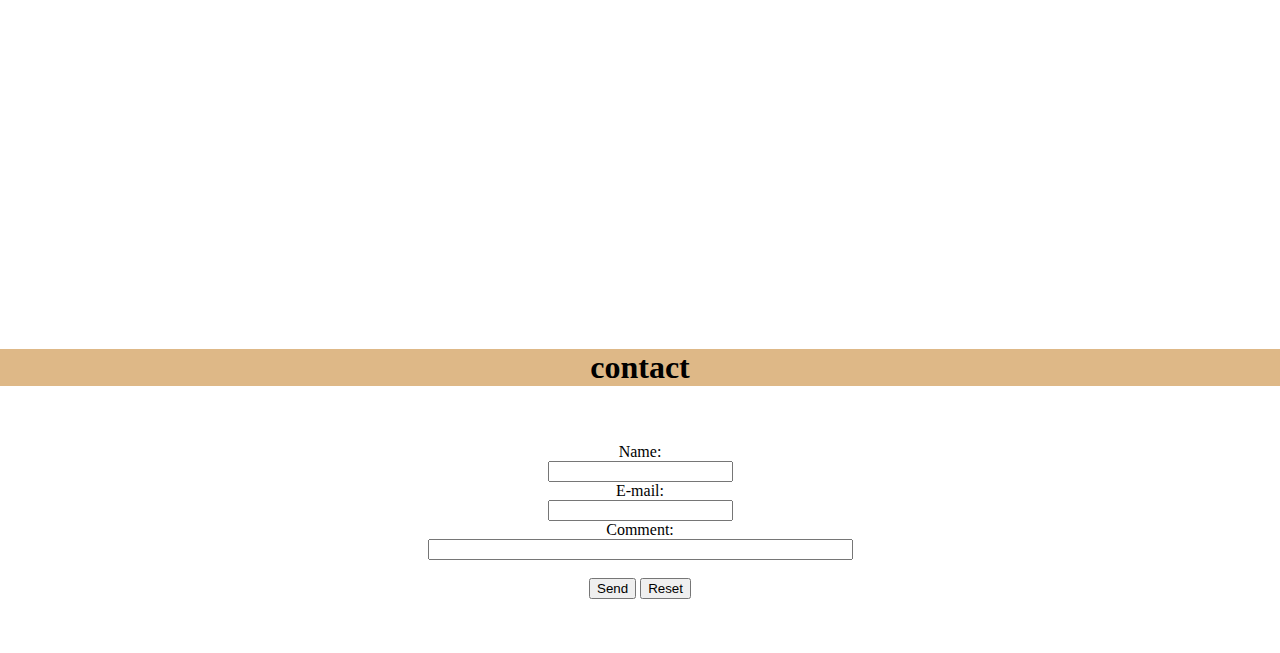
==== commit 388bf26b: "Update index.html" ====
--- a/index.html
+++ b/index.html
@@ -150,7 +150,7 @@
         <br />
         <br />
         <br />
-        <H1>answers:</H1>
+        <Font SIZE="+2">answers:</Font>
         <ul id="Questions">
            <li>a search engine in web1 will find the site only if you type the url of the site.
                a search engine in web2 can also find web pages if you search for tags in the site.
@@ -160,7 +160,7 @@
         </ul> 
         <br />
         <br />
-        <H1>usecase:</H1>
+        <Font SIZE="+2">usecase:</Font>
         I will discuss the senario of searching "albert einstein"
         <ul id="ans">
         <li>if you search albert einstein in web1 you will have to enter the full url of a site about albert einstein in order to get to your site</li>
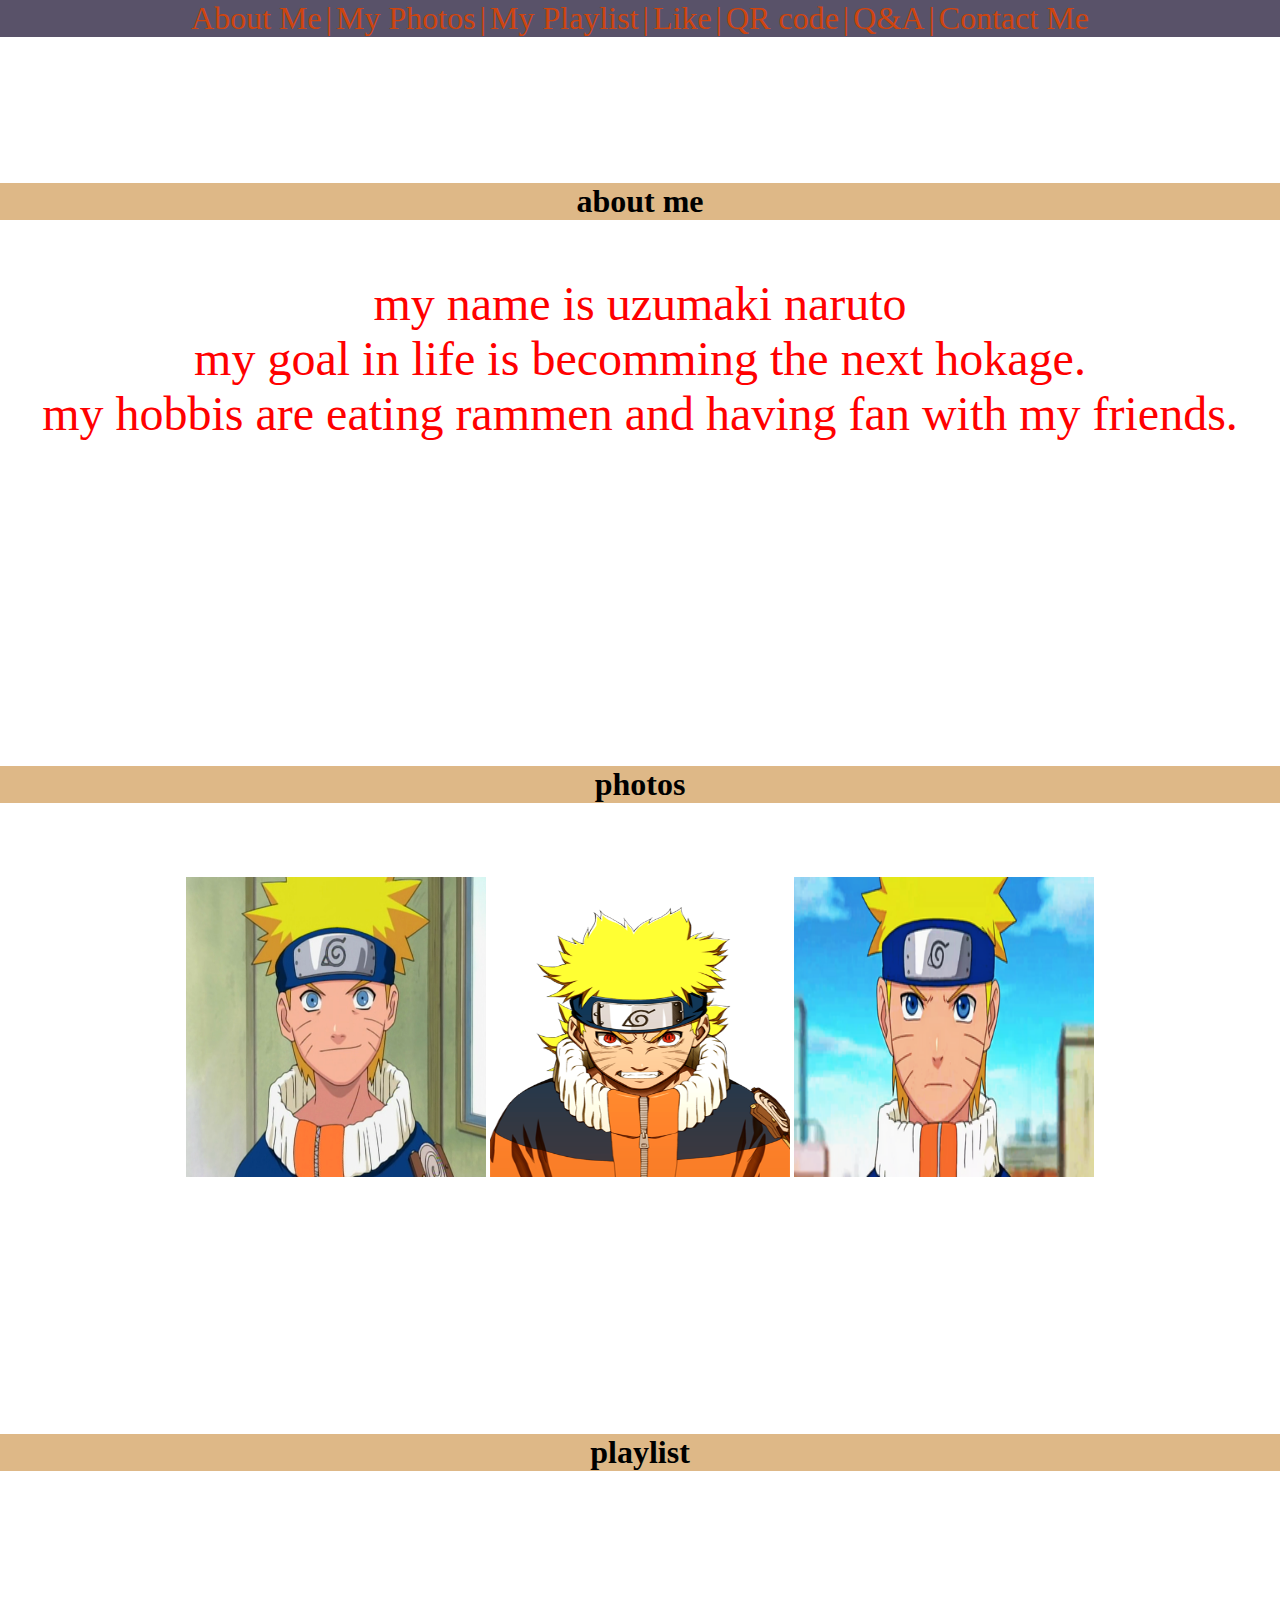
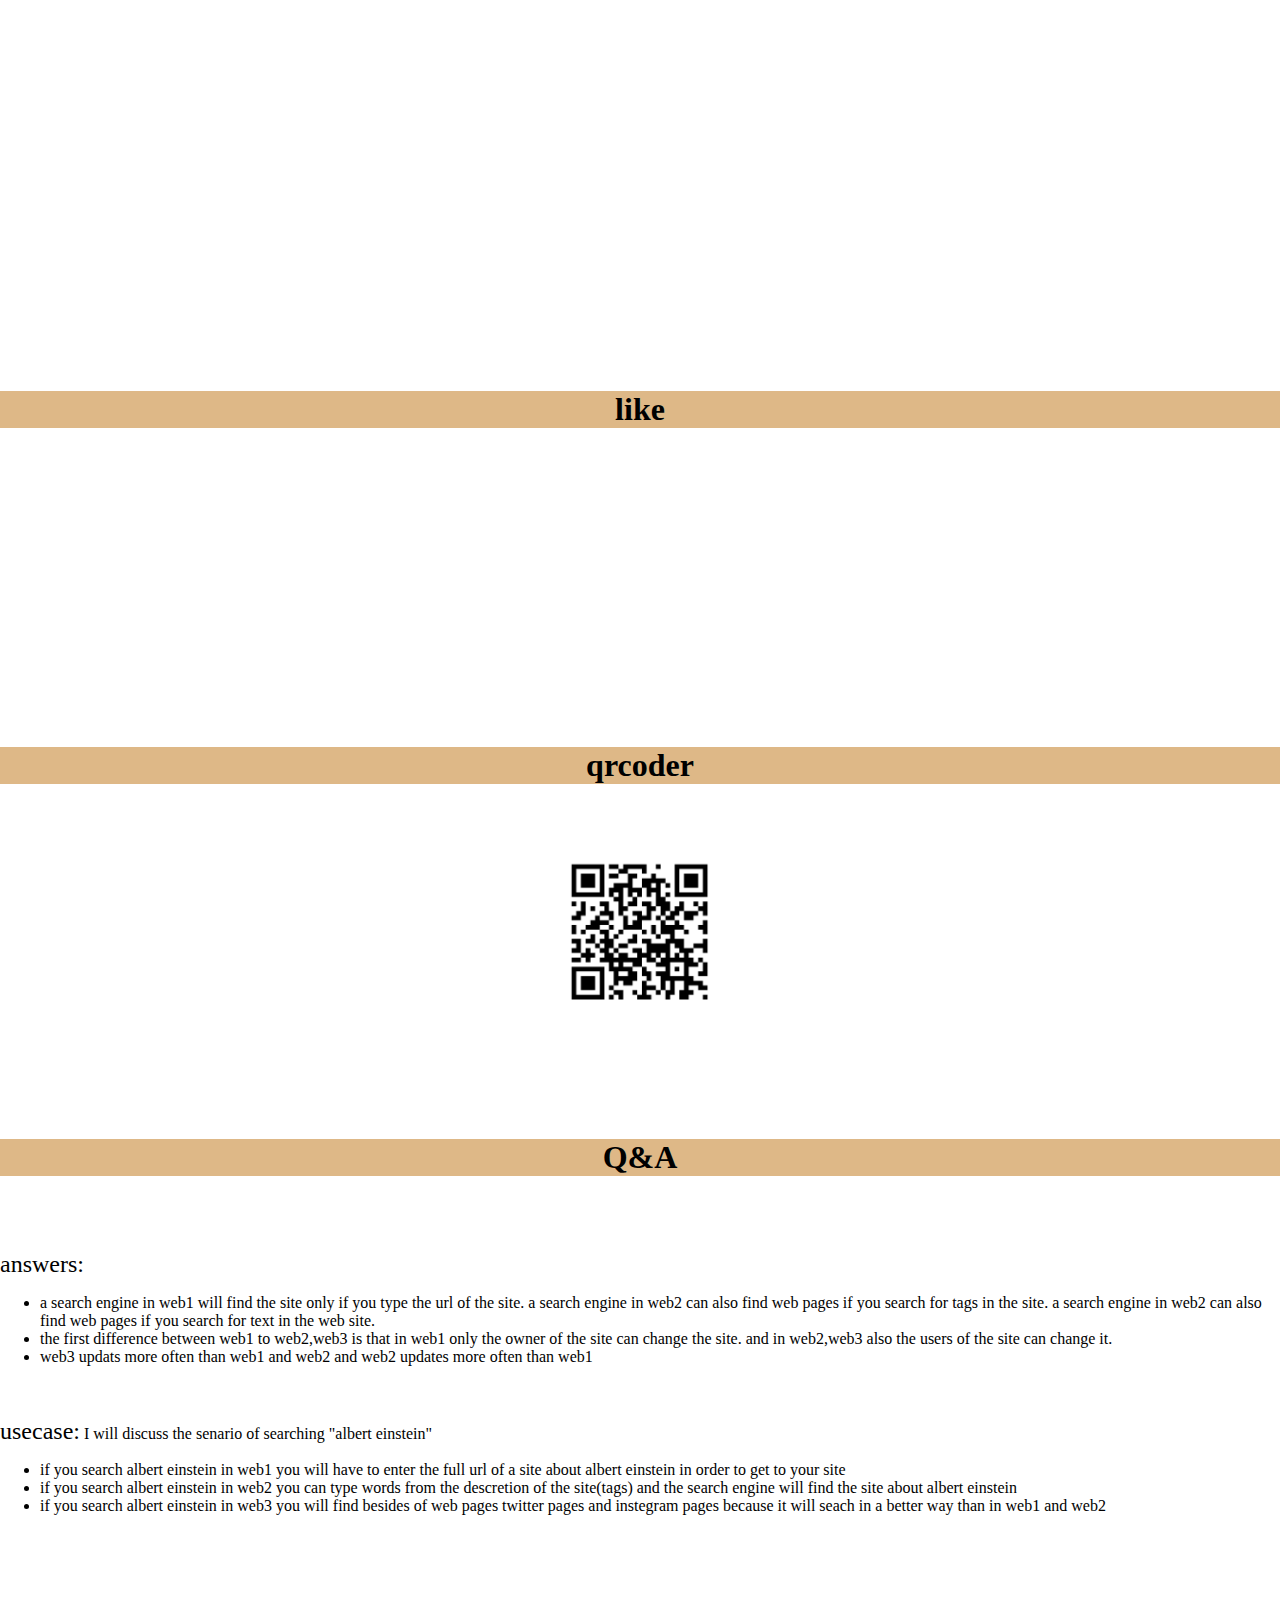
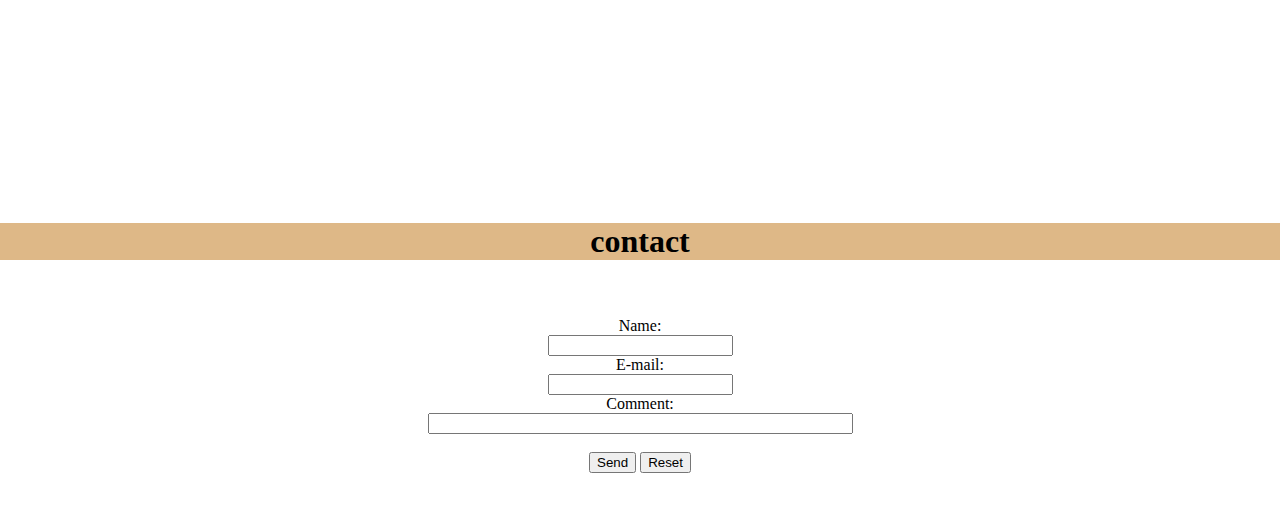
==== commit 6a8fa16f: "Update index.html" ====
--- a/index.html
+++ b/index.html
@@ -167,13 +167,6 @@
         <li>if you search albert einstein in web2 you can type words from the descretion of the site(tags) and the search engine will find the site about albert einstein</li>
         <li>if you search albert einstein in web3 you will find besides of web pages twitter pages and instegram pages because it will seach in a better way than in web1 and web2</li>
         </ul> 
-        <br />
-        <br />
-        <br />
-        <br />
-        <br />
-        <br />
-        <br />
     </section>
 
     <section id="contact" class="section">
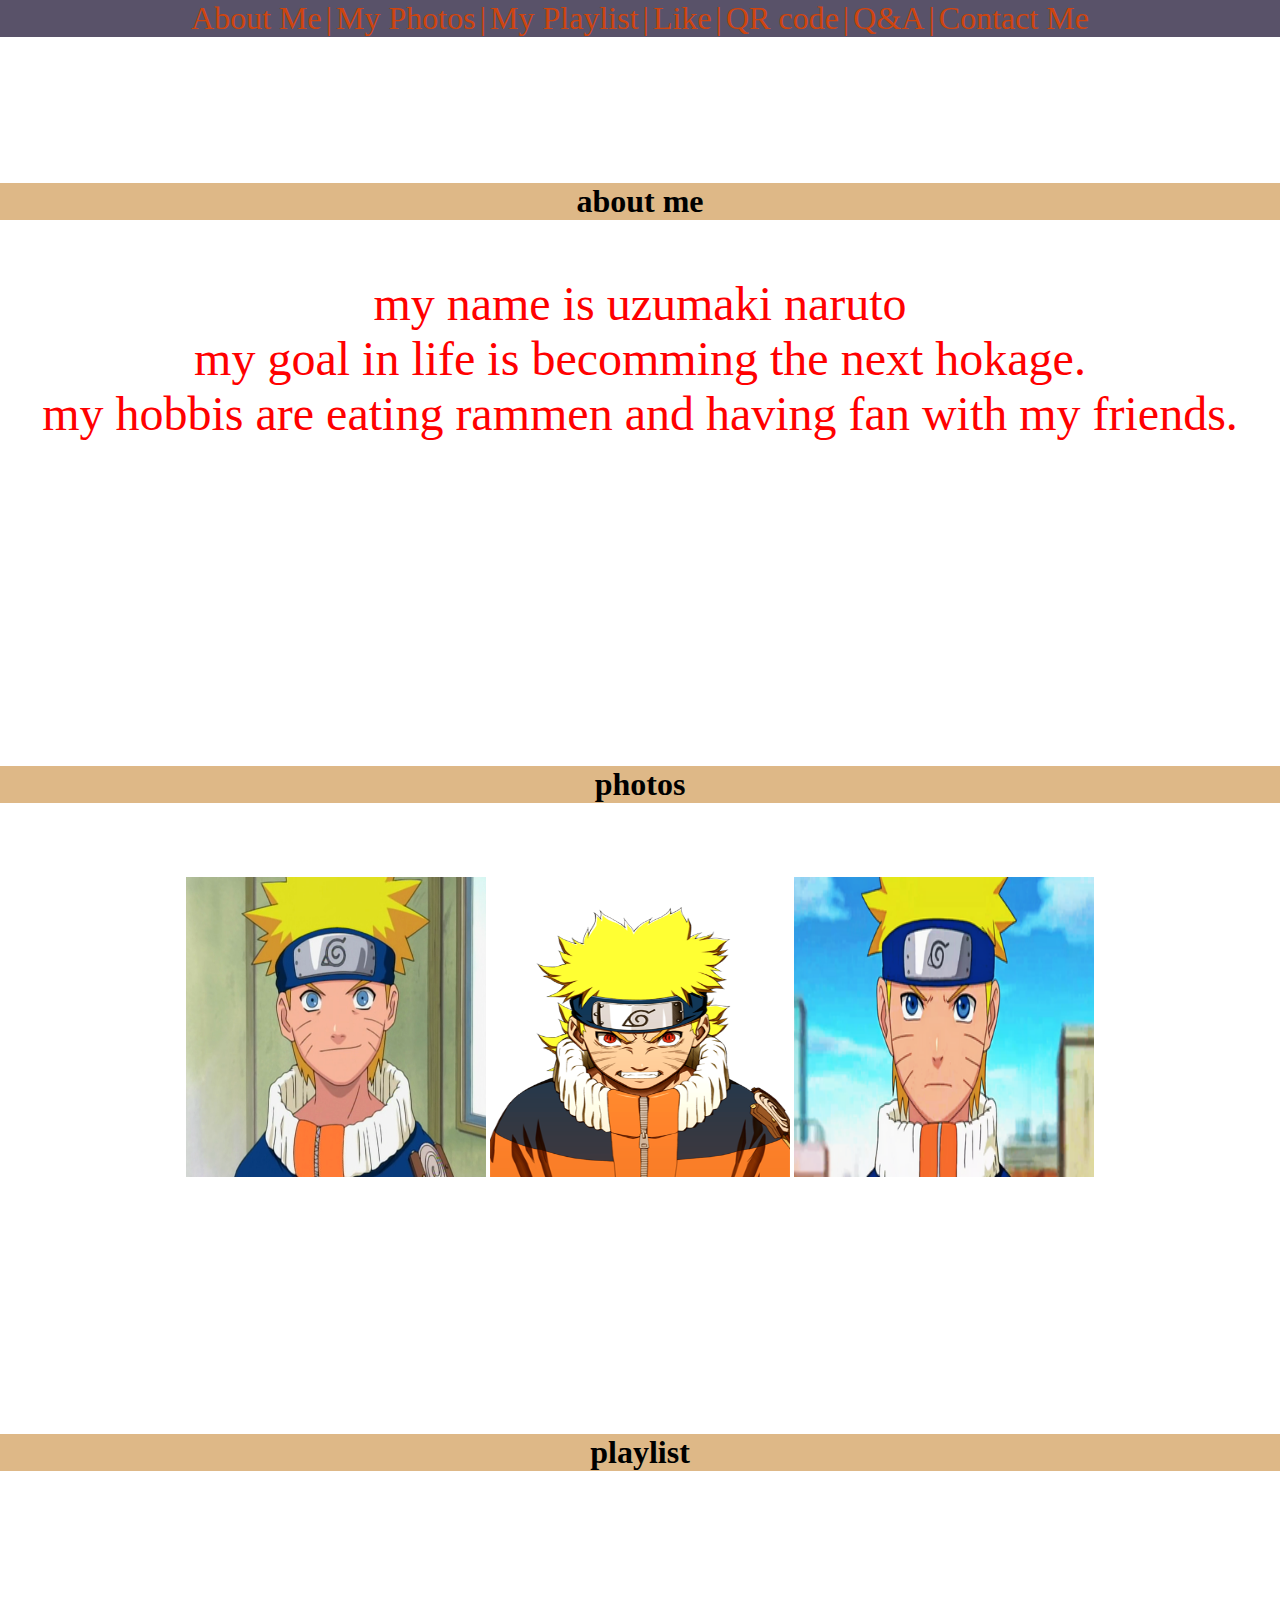
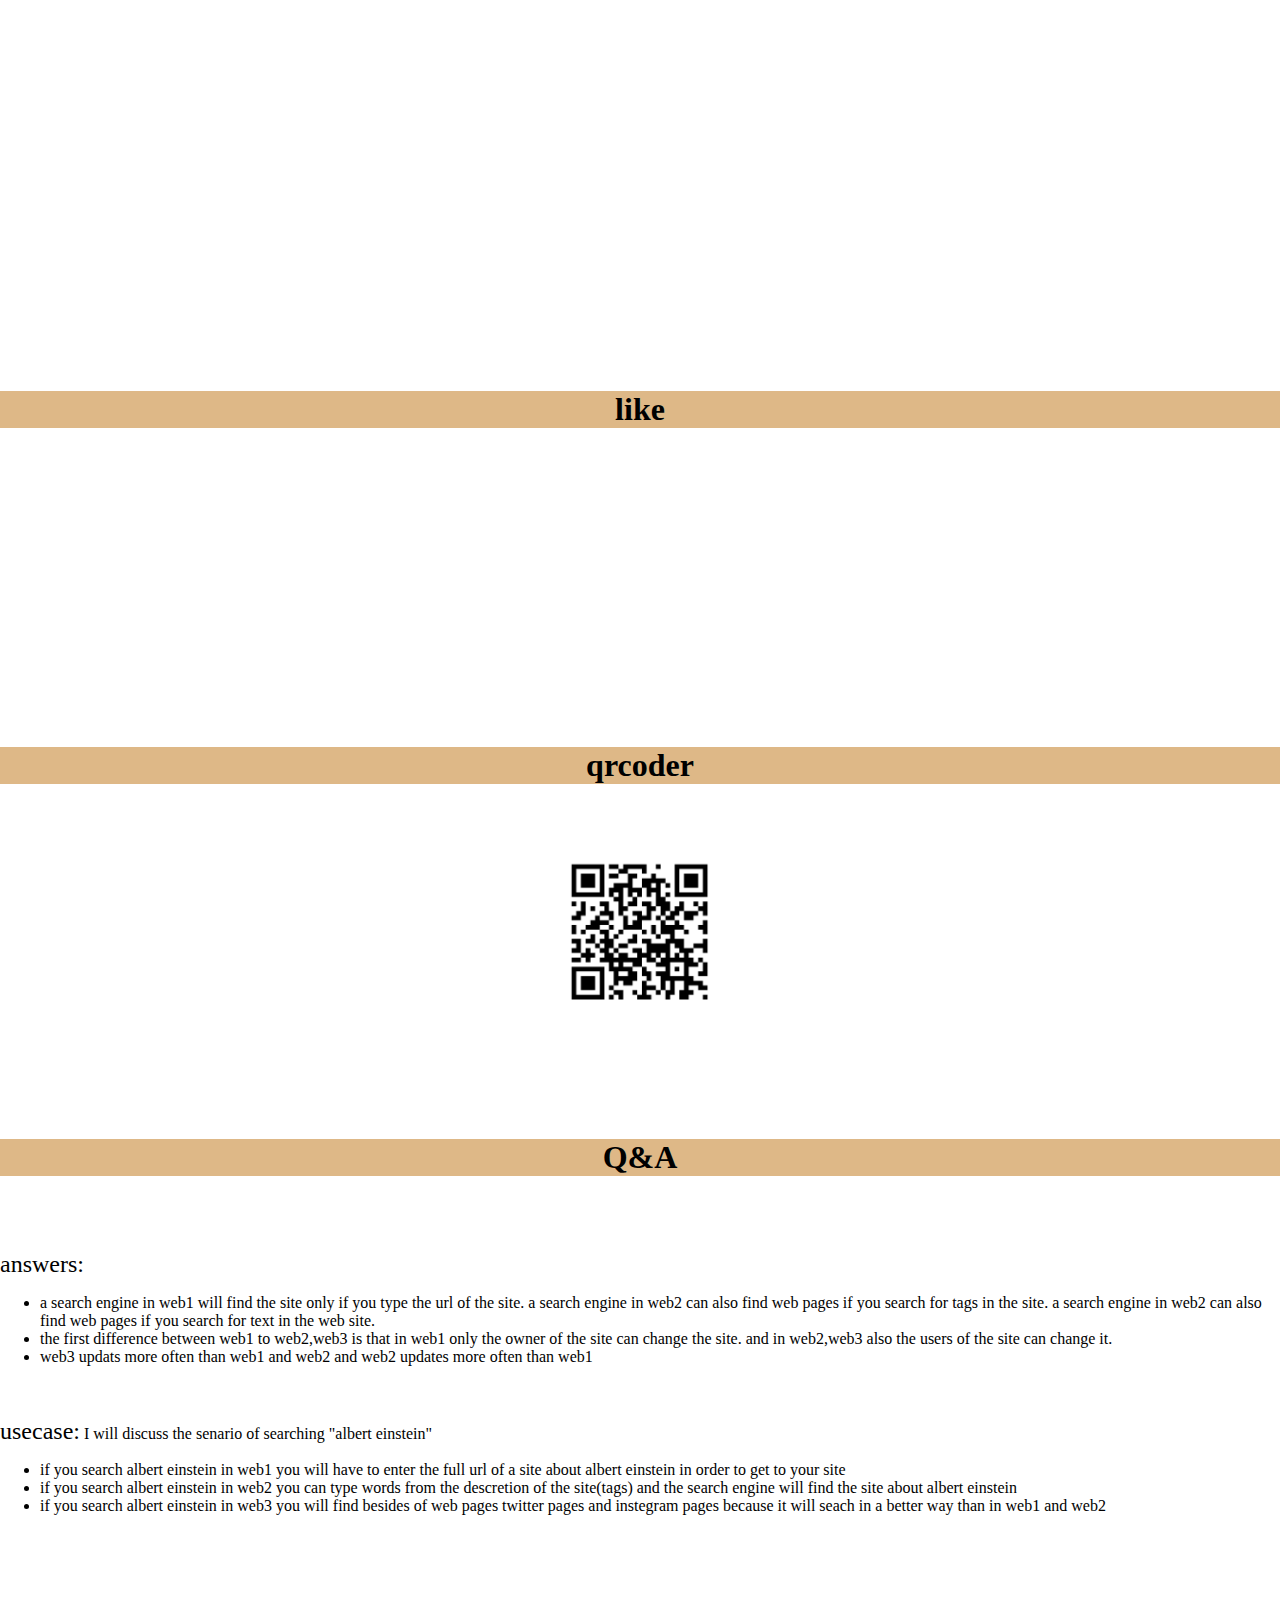
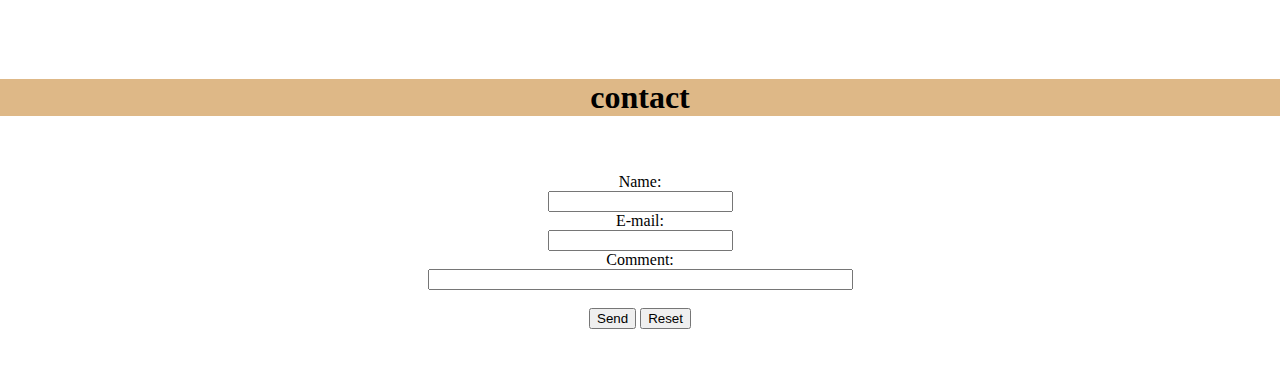
==== commit ccd4c3bc: "Update index.html" ====
--- a/index.html
+++ b/index.html
@@ -170,14 +170,6 @@
     </section>
 
     <section id="contact" class="section">
-        <br />
-        <br />
-        <br />
-        <br />
-        <br />
-        <br />
-        <br />
-        <br />
         <br />
         <br />
         <br />
